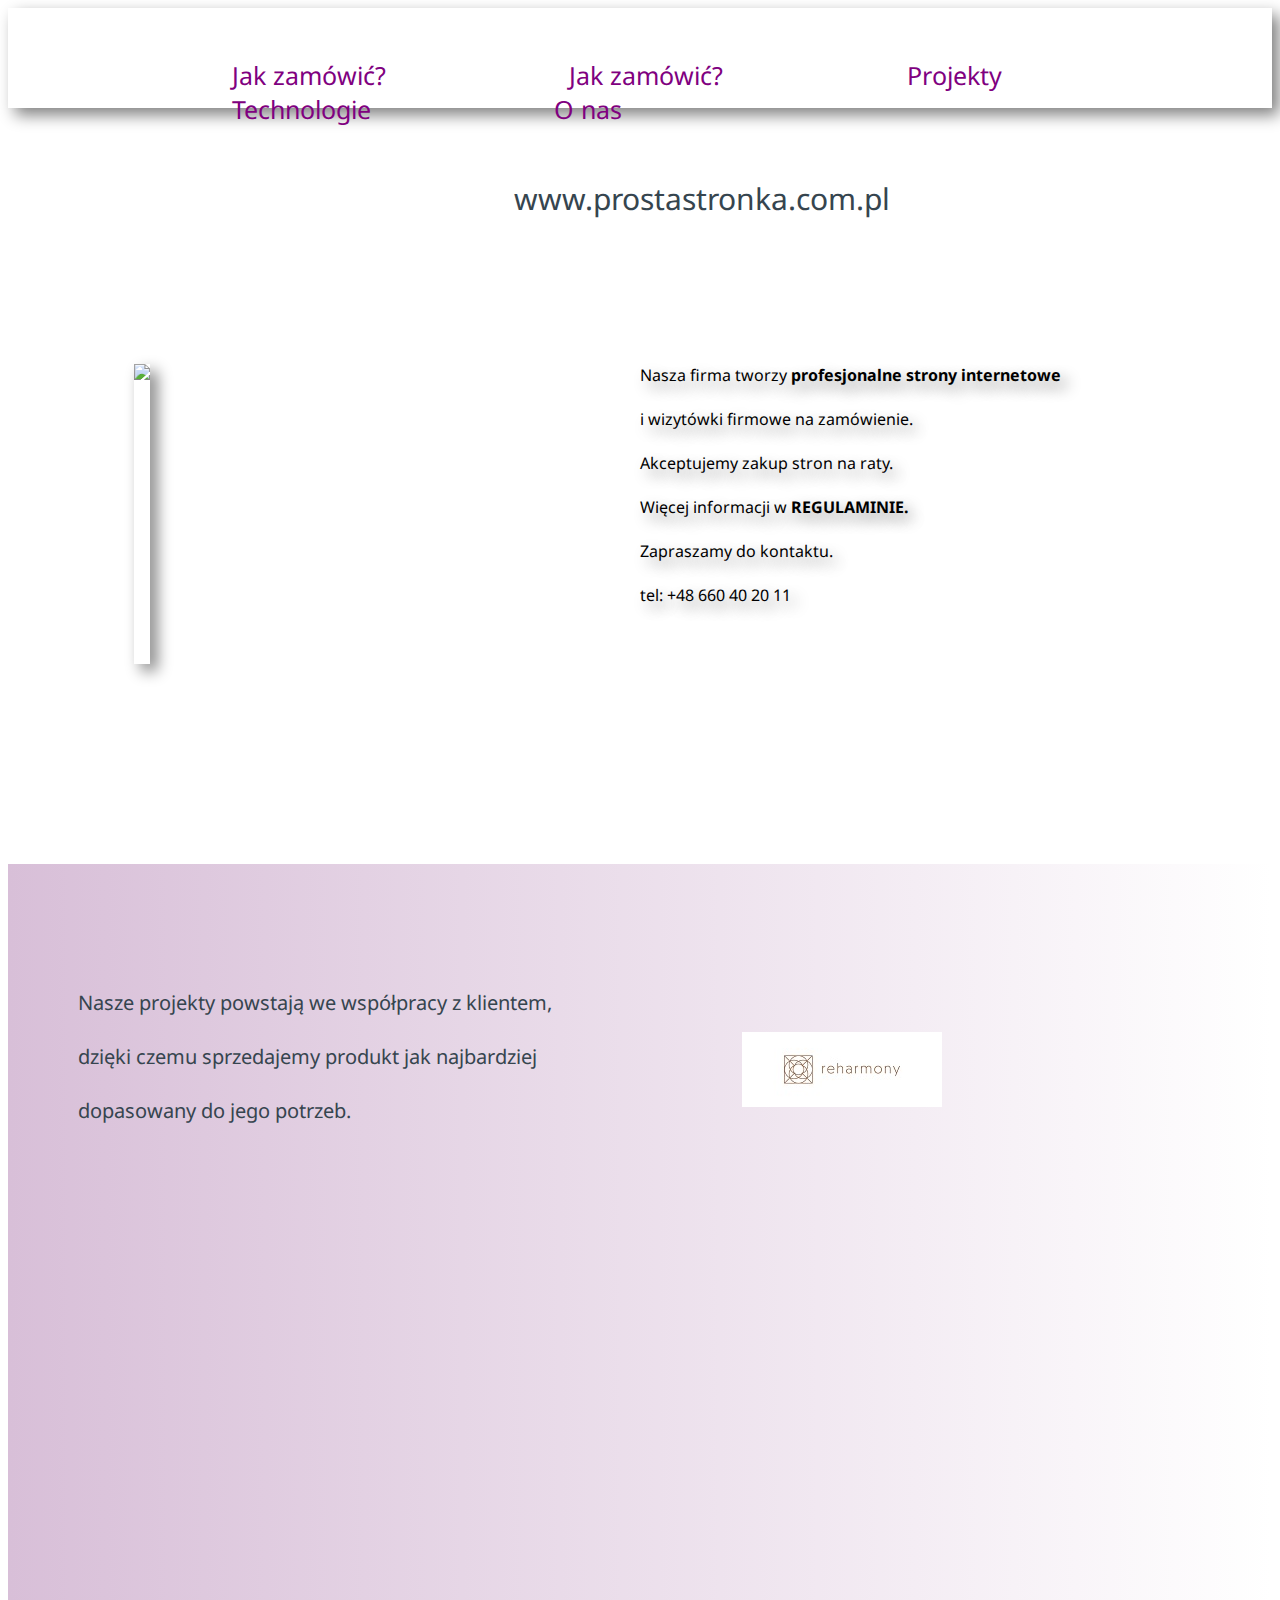
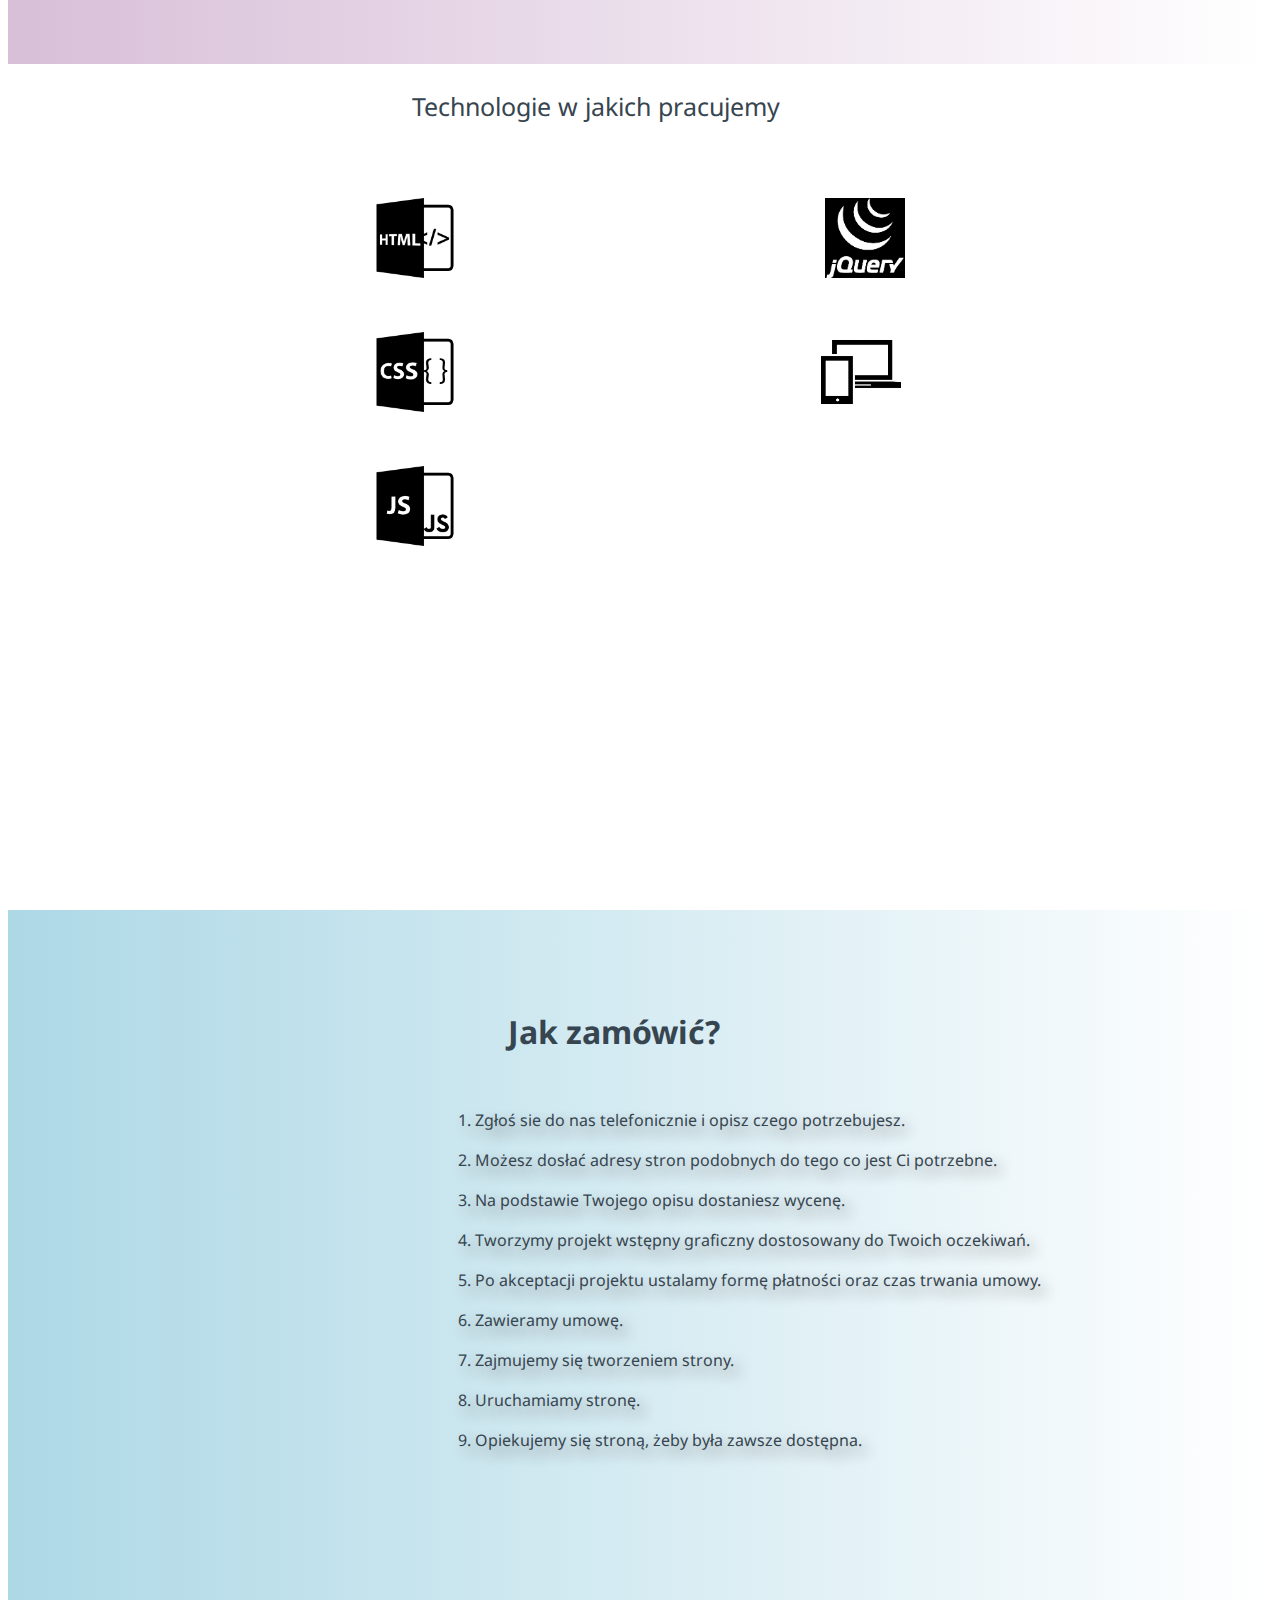
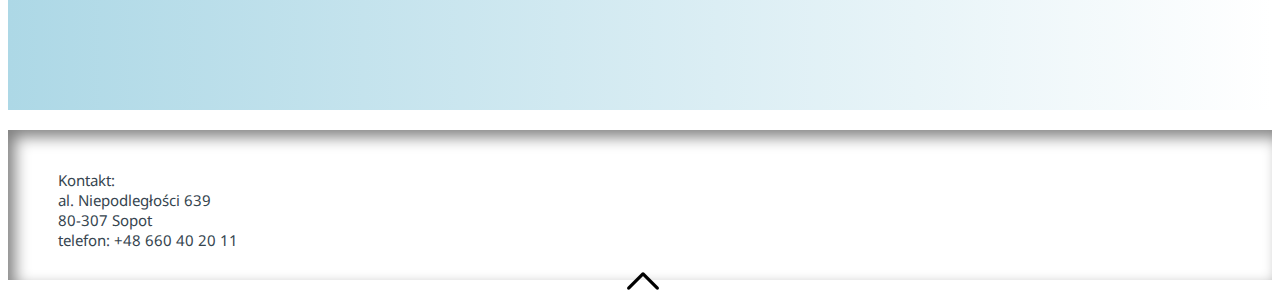
==== firmowa.html @ 9185f1b1 "firmowa" ====
<!DOCTYPE html>
<html lang="en">
<head>
    <meta charset="UTF-8">
    <meta name="viewport" content="width=device-width, initial-scale=1.0">
    <meta http-equiv="X-UA-Compatible" content="ie=edge">
    <link href="css/tel.css" rel="stylesheet" media="only screen and (max-width: 323px)">
    <link href="css/tablet.css" rel="stylesheet" media="only screen and (min-width: 324px) and (max-width: 822px)">
    <link href="css/tablet1.css" rel="stylesheet" media="only screen and (min-width: 823px) and (max-width: 1213px)">
    <link href="css/monitor.css" rel="stylesheet" media="only screen and (min-width: 1214px)">
    <link href="https://fonts.googleapis.com/css?family=Noto+Sans" rel="stylesheet">
    <script src="https://code.jquery.com/jquery-3.3.1.min.js" integrity="sha256-FgpCb/KJQlLNfOu91ta32o/NMZxltwRo8QtmkMRdAu8=" crossorigin="anonymous"></script>
    <title>Firmowa</title>
    <script>
$(document).ready(function() {
$('.nav').mouseenter(function() {
    $(this).addClass("podswietl");
});
$('.nav').mouseleave(function() {
    $(this).removeClass("podswietl");
});
});
   </script>

        <script>
        
        $(document).ready(function(){
         $("#foto")
           .animate({ height: "300px" })
            });
 
        </script>

<script>
        
    $(document).ready(function(){
     $(".nav").click(function() {
        location.reload();
     });   
        });

    </script>

</head>
<body>
    <nav id="nav">
<ul> 
        <li class="nav"><a href="#section4">Jak zamówić?</a></li>
<li class="nav"><a href="#section4">Jak zamówić?</a></li>
<li class="nav"><a href="#section2">Projekty</a></li>
<li class="nav"><a href="#section3">Technologie</a></li>
<li class="nav"><a href="#section1">O nas</a></li>
<li></li>

</ul>
    </nav>

    <p id="stronka">www.prostastronka.com.pl</p>

    <section id="section1"><img src="image/foto.jpg" id="foto"></section>
    <section id="section_1">
        <p > 
        <span id="section_1span1">Nasza firma tworzy <b>profesjonalne strony internetowe</b></span><br><br>
        <span id="section_1span2">i wizytówki firmowe na zamówienie. </span><br><br>
        <span id="section_1span3">Akceptujemy zakup stron na raty.</span> <br><br>
        <span id="section_1span4"> Więcej informacji w <span class="nav"><b>REGULAMINIE.</b> </span></span><br><br>
        <span id="section_1span5"> Zapraszamy do kontaktu.</span> <br><br> 
        <span id="section_1span6"> tel: +48 660 40 20 11</span></p><br><br><br><br><br><br><br><br>
         </section>
   
    <section id="section2"><p>Nasze projekty powstają we współpracy z klientem,<br><br> 
        dzięki czemu sprzedajemy produkt jak najbardziej<br><br> dopasowany do jego potrzeb.</p> <br>
<a href="http://www.reharmony.pl"><img src="image/reha.jpg" id="reha" class="nav"> </a><br><br>
    </section>

    <section id="section3"> <p>Technologie w jakich pracujemy</p>
        <img src="image/html.png" > <img src="image/jquery.png" ><br
        > <img src="image/css.png" ><img src="image/response.jpg" > <br>
         <img src="image/js.png" > <br><br>
         </section>

    <section id="section4"><h1>Jak zamówić?</h1><br>
    <p>

    <section id="section4_1">  1. Zgłoś sie do nas telefonicznie i opisz czego potrzebujesz.</section><br>
    <section id="section4_2">  2. Możesz dosłać adresy stron podobnych do tego co jest Ci potrzebne.</section> <br>
    <section id="section4_3">  3. Na podstawie Twojego opisu dostaniesz wycenę.</section><br>
    <section id="section4_4">  4. Tworzymy projekt wstępny graficzny dostosowany do Twoich oczekiwań.</section><br>
    <section id="section4_5">  5. Po akceptacji projektu ustalamy formę płatności oraz czas trwania umowy.</section><br>
    <section id="section4_6">  6. Zawieramy umowę.</section><br>
    <section id="section4_7"> 7. Zajmujemy się tworzeniem strony.</section> <br>
    <section id="section4_8"> 8. Uruchamiamy stronę.</section><br> 
    <section id="section4_9"> 9. Opiekujemy się stroną, żeby była zawsze dostępna.</section>

</p>
            </section>

    <footer id="footer"> 
    <p> 
        Kontakt:<br>
        al. Niepodległości 639<br>
        80-307 Sopot<br>
        telefon: +48 660 40 20 11

    </p><a href="#nav"><img src="image/upload.png" ></a></footer>
</body>
</html>
---- css/tel.css ----
@media screen and (max-width: 323px) {

    html {
        scroll-behavior: scroll;
    }

#nav {
    width: 100%;
    height: 50px;
    font-size: 15px;
    color: lightblue;
    box-shadow: 7px 7px 15px grey;
    padding: 25px 0px 25px 0px;
}
#nav ul li {
    float: left;
    margin-left: 10%;
    list-style: none;
    font-family: 'Noto Sans', sans-serif;

}
#nav ul li a {
    text-decoration: none;
    color: purple;
}
.podswietl {
    opacity: 0.2 ;
}
#stronka {
    font-family: 'Noto Sans', sans-serif;
    color: #36454f;
    font-size: 15px;
    padding: 40px 0px 15px 20%;
    weight: bold;
}
#section1 {
    width: 50%;
    height: 800px;
    float: left;
}
#section1 img {
    margin-left: 10%;
    margin-top: 100px;
    box-shadow: 7px 7px 15px grey;
    width: 70px;
    height: -20px;
    white-space: wrap;
}
#section1 p {
    color: #36454f;
    margin-left: 50px;
    font-family: 'Noto Sans', sans-serif;
    margin-top: 100px;
    text-shadow: 7px 7px 15px grey;
    white-space: wrap;
}
#section_1 {
    font-family: 'Noto Sans', sans-serif;
    margin-top: 130px;
    height: 500px;
    text-shadow: 7px 7px 15px grey;
}
#section_1span1 {
        position: relative;
        -webkit-animation: mymove1 3s linear; /* Safari 4.0 - 8.0 */
        animation: mymove1 3s ;   
      }
@-webkit-keyframes mymove1 {
        from {left: 1000px;}
        to {left: 0px;}
      }
 #section_1span2 {
        position: relative;
        -webkit-animation: mymove 4s linear; /* Safari 4.0 - 8.0 */
        animation: mymove 4s linear;
      
      } 
 #section_1span3 {
        position: relative;
        -webkit-animation: mymove1 5s linear; /* Safari 4.0 - 8.0 */
        animation: mymove1 5s ;  
      }   
#section_1span4 {
        position: relative;
        -webkit-animation: mymove 6s linear; /* Safari 4.0 - 8.0 */
        animation: mymove 6s ;   
      }
#section_1span5 {
        position: relative;
        -webkit-animation: mymove1 7s linear; /* Safari 4.0 - 8.0 */
        animation: mymove1 7s ; 
      }
#section_1span6 {
        position: relative;
        -webkit-animation: mymove 8s linear; /* Safari 4.0 - 8.0 */
        animation: mymove 8s ;
      }

#section2 {
    float: left;
    margin-top: 100px;
    margin-left: 70px;
    white-space: wrap;
    width: 100%;
    height: 800px;
    background-color:	#D8BFD8; /* For browsers that do not support gradients */
    background-image: linear-gradient(to right,	#D8BFD8 , white); /* Standard syntax (must be last) */
    }
}
#section2 img {
    margin-top: 150px;
    margin-left: 100px;
    float: left;
}
#section2 p {
    color:white;
    font-family: 'Noto Sans', sans-serif;
    padding: 0px 90px 10px 0px;
    font-size: 20px;
    white-space: wrap;
}
#section3 {
    width: 100%;
    height: 800px;
    margin-top: 10px;
    margin-bottom: 10px;
}
#section3 img {
    width: 80px;
    height: 80px;
    margin-top: 50px;
    margin-left: 29%;
}
#section3 p {
    font-family: 'Noto Sans', sans-serif;
    color: #36454f;
    padding: 30px 90px 10px 80px;
    font-size: 25px;
    margin-left: 32%;
}
#section4 {
    width: 100%;
    height: 800px;
    background-color:lightblue; /* For browsers that do not support gradients */
    background-image: linear-gradient(to right,lightblue , white); /* Standard syntax (must be last) */
}
@-webkit-keyframes mymove {
    from {left: -1500px;}
    to {left: 0px;}
  }
#section4 h1 {
    font-family: 'Noto Sans', sans-serif;
    color:#36454f;
    margin-left: 300px;
   padding: 100px 0px 0px 0px;
  }
  #section4_1 {
    font-family: 'Noto Sans', sans-serif;
    text-shadow: 7px 7px 15px grey;
    color:#36454f;
    margin-left: 30px;
        position: relative;
        -webkit-animation: mymove 0.5s linear; /* Safari 4.0 - 8.0 */
        animation: mymove 0.5s ;
}
#section4_2 {
    font-family: 'Noto Sans', sans-serif;
    text-shadow: 7px 7px 15px grey;
    color:#36454f;
    margin-left: 30px;
        position: relative;
        -webkit-animation: mymove 1s linear; /* Safari 4.0 - 8.0 */
        animation: mymove 1s ;   
      }

 #section4_3 {
    font-family: 'Noto Sans', sans-serif;
    text-shadow: 7px 7px 15px grey;
    color:#36454f;
    margin-left: 30px;
        position: relative;
        -webkit-animation: mymove 1.5s linear; /* Safari 4.0 - 8.0 */
        animation: mymove 1.5s;  
      } 
 #section4_4 {
    font-family: 'Noto Sans', sans-serif;
    text-shadow: 7px 7px 15px grey;
    color:#36454f;
    margin-left: 30px;
        position: relative;
        -webkit-animation: mymove 2s linear; /* Safari 4.0 - 8.0 */
        animation: mymove 2s ;  
      }   
#section4_5 {
    font-family: 'Noto Sans', sans-serif;
    text-shadow: 7px 7px 15px grey;
    color:#36454f;
    margin-left: 30px;
        position: relative;
        -webkit-animation: mymove 2.5s linear; /* Safari 4.0 - 8.0 */
        animation: mymove 2.5s ;   
      }
#section4_6 {
    font-family: 'Noto Sans', sans-serif;
    text-shadow: 7px 7px 15px grey;
    color:#36454f;
    margin-left: 30px;
        position: relative;
        -webkit-animation: mymove 3s linear; /* Safari 4.0 - 8.0 */
        animation: mymove 3s ; 
      }
#section4_7 {
    font-family: 'Noto Sans', sans-serif;
    text-shadow: 7px 7px 15px grey;
    color:#36454f;
    margin-left: 30px;
        position: relative;
        -webkit-animation: mymove 3.5s linear; /* Safari 4.0 - 8.0 */
        animation: mymove 3.5s ;
      }
#section4_8 {
    font-family: 'Noto Sans', sans-serif;
    text-shadow: 7px 7px 15px grey;
    color:#36454f;
    margin-left: 30px;
        position: relative;
        -webkit-animation: mymove 4s linear; /* Safari 4.0 - 8.0 */
        animation: mymove 4s ;
      }
#section4_9 {
    font-family: 'Noto Sans', sans-serif;
    text-shadow: 7px 7px 15px grey;
    color:#36454f;
    margin-left: 30px;
        position: relative;
        -webkit-animation: mymove 4.5s linear; /* Safari 4.0 - 8.0 */
        animation: mymove 4.5s ;
      }

#footer {
    width: 100%;
    height: 100px;
    margin-top: 20px;
    font-family: 'Noto Sans', sans-serif;
    color:#36454f;
    font-size: 15px;
    box-shadow: inset 7px 7px 15px grey;
    padding: 25px 0px 25px 0px;  
}
#footer p {
    margin-left: 50px;
}
footer img {
    margin-left: 49%; 
}



}
---- css/tablet.css ----
@media screen and (min-width: 324px) and (max-width: 822px){

    html {
        scroll-behavior: scroll;
    }

#nav {
    width: 100%;
    height: 50px;
    font-size: 25px;
    color: lightblue;
    box-shadow: 7px 7px 15px grey;
    padding: 25px 0px 25px 0px;
}
#nav ul li {
    float: left;
    margin-left: 15%;
    list-style: none;
    font-family: 'Noto Sans', sans-serif;

}
#nav ul li a {
    text-decoration: none;
    color: purple;
}
.podswietl {
    opacity: 0.2 ;
}
#stronka {
    font-family: 'Noto Sans', sans-serif;
    color: #36454f;
    font-size: 20px;
    padding: 40px 0px 15px 40%;
    weight: bold;
}
#section1 {
    width: 50%;
    height: 500px;
    float: left;
}
#section1 img {
    margin-left: 20%;
    margin-top: 100px;
    box-shadow: 7px 7px 15px grey;
    width: 100px;
    height: -220px;
    white-space: wrap;
}
#section1 p {
    color: #36454f;
    margin-left: 50px;
    font-family: 'Noto Sans', sans-serif;
    margin-top: 100px;
    text-shadow: 7px 7px 15px grey;
}
#section_1 {
    font-family: 'Noto Sans', sans-serif;
    margin-top: 130px;
    height: 500px;
    text-shadow: 7px 7px 15px grey;
}
#section_1span1 {
        position: relative;
        -webkit-animation: mymove1 3s linear; /* Safari 4.0 - 8.0 */
        animation: mymove1 3s ;   
      }
@-webkit-keyframes mymove1 {
        from {left: 1000px;}
        to {left: 0px;}
      }
 #section_1span2 {
        position: relative;
        -webkit-animation: mymove 4s linear; /* Safari 4.0 - 8.0 */
        animation: mymove 4s linear;
      
      } 
 #section_1span3 {
        position: relative;
        -webkit-animation: mymove1 5s linear; /* Safari 4.0 - 8.0 */
        animation: mymove1 5s ;  
      }   
#section_1span4 {
        position: relative;
        -webkit-animation: mymove 6s linear; /* Safari 4.0 - 8.0 */
        animation: mymove 6s ;   
      }
#section_1span5 {
        position: relative;
        -webkit-animation: mymove1 7s linear; /* Safari 4.0 - 8.0 */
        animation: mymove1 7s ; 
      }
#section_1span6 {
        position: relative;
        -webkit-animation: mymove 8s linear; /* Safari 4.0 - 8.0 */
        animation: mymove 8s ;
      }
#section2 {
 width: 100%;
 height: 800px;
 background-color: 	#D8BFD8; 
 background-image: linear-gradient(to right, 	#D8BFD8 , white);
}

#section2 img {
    float: left;
    margin-left: 100px;
    margin-top: 150px;
}
#section2 p {
    color: #36454f;
    font-family: 'Noto Sans', sans-serif;
    padding: 25px 90px 10px 0px;
    font-size: 20px;
    float: left;
    margin-top: 100px;
    white-space: wrap;
    margin-left: 70px;
}
#section3 {
    width: 100%;
    height: 800px;
    margin-top: 10px;
    margin-bottom: 10px;
}
#section3 img {
    width: 80px;
    height: 80px;
    margin-top: 50px;
    margin-left: 19%;
    white-space: wrap;
}
#section3 p {
    font-family: 'Noto Sans', sans-serif;
    color: #36454f;
    font-size: 25px;
    margin-left: 32%;
}
#section4 {
    width: 100%;
    height: 800px;
    background-color:lightblue; /* For browsers that do not support gradients */
    background-image: linear-gradient(to right,lightblue , white); /* Standard syntax (must be last) */
}
@-webkit-keyframes mymove {
    from {left: -1500px;}
    to {left: 0px;}
  }
#section4 h1 {
    font-family: 'Noto Sans', sans-serif;
    color:#36454f;
    margin-left: 150px;
   padding: 100px 0px 0px 0px;
  }
  #section4_1 {
    font-family: 'Noto Sans', sans-serif;
    text-shadow: 7px 7px 15px grey;
    color:#36454f;
    margin-left: 100px;
        position: relative;
        -webkit-animation: mymove 0.5s linear; /* Safari 4.0 - 8.0 */
        animation: mymove 0.5s ;
}
#section4_2 {
    font-family: 'Noto Sans', sans-serif;
    text-shadow: 7px 7px 15px grey;
    color:#36454f;
    margin-left: 100px;
        position: relative;
        -webkit-animation: mymove 1s linear; /* Safari 4.0 - 8.0 */
        animation: mymove 1s ;   
      }

 #section4_3 {
    font-family: 'Noto Sans', sans-serif;
    text-shadow: 7px 7px 15px grey;
    color:#36454f;
    margin-left: 100px;
        position: relative;
        -webkit-animation: mymove 1.5s linear; /* Safari 4.0 - 8.0 */
        animation: mymove 1.5s;  
      } 
 #section4_4 {
    font-family: 'Noto Sans', sans-serif;
    text-shadow: 7px 7px 15px grey;
    color:#36454f;
    margin-left: 100px;
        position: relative;
        -webkit-animation: mymove 2s linear; /* Safari 4.0 - 8.0 */
        animation: mymove 2s ;  
      }   
#section4_5 {
    font-family: 'Noto Sans', sans-serif;
    text-shadow: 7px 7px 15px grey;
    color:#36454f;
    margin-left: 100px;
        position: relative;
        -webkit-animation: mymove 2.5s linear; /* Safari 4.0 - 8.0 */
        animation: mymove 2.5s ;   
      }
#section4_6 {
    font-family: 'Noto Sans', sans-serif;
    text-shadow: 7px 7px 15px grey;
    color:#36454f;
    margin-left: 100px;
        position: relative;
        -webkit-animation: mymove 3s linear; /* Safari 4.0 - 8.0 */
        animation: mymove 3s ; 
      }
#section4_7 {
    font-family: 'Noto Sans', sans-serif;
    text-shadow: 7px 7px 15px grey;
    color:#36454f;
    margin-left: 100px;
        position: relative;
        -webkit-animation: mymove 3.5s linear; /* Safari 4.0 - 8.0 */
        animation: mymove 3.5s ;
      }
#section4_8 {
    font-family: 'Noto Sans', sans-serif;
    text-shadow: 7px 7px 15px grey;
    color:#36454f;
    margin-left: 100px;
        position: relative;
        -webkit-animation: mymove 4s linear; /* Safari 4.0 - 8.0 */
        animation: mymove 4s ;
      }
#section4_9 {
    font-family: 'Noto Sans', sans-serif;
    text-shadow: 7px 7px 15px grey;
    color:#36454f;
    margin-left: 100px;
        position: relative;
        -webkit-animation: mymove 4.5s linear; /* Safari 4.0 - 8.0 */
        animation: mymove 4.5s ;
      }

#footer {
    width: 100%;
    height: 100px;
    margin-top: 20px;
    font-family: 'Noto Sans', sans-serif;
    color:#36454f;
    font-size: 15px;
    box-shadow: inset 7px 7px 15px grey;
    padding: 25px 0px 25px 0px;  
}
#footer p {
    margin-left: 50px;
}
footer img {
    margin-left: 49%; 
}



}
---- css/tablet1.css ----
@media screen and (min-width: 823px) and (max-width: 1213px){

    html {
        scroll-behavior: scroll;
    }

#nav {
    width: 100%;
    height: 50px;
    font-size: 25px;
    color: lightblue;
    box-shadow: 7px 7px 15px grey;
    padding: 25px 0px 25px 0px;
}
#nav ul li {
    float: left;
    margin-left: 15%;
    list-style: none;
    font-family: 'Noto Sans', sans-serif;

}
#nav ul li a {
    text-decoration: none;
    color: purple;
}
.podswietl {
    opacity: 0.2 ;
}
#stronka {
    font-family: 'Noto Sans', sans-serif;
    color: #36454f;
    font-size: 30px;
    padding: 40px 0px 15px 40%;
    weight: bold;
}
#section1 {
    width: 50%;
    height: 500px;
    float: left;
    white-space: wrap;
}
#section1 img {
    margin-left: 20%;
    margin-top: 100px;
    box-shadow: 7px 7px 15px grey;
    width: 250px;
    height: 20px;
    white-space: wrap;
}
#section1 p {
    color: #36454f;
    margin-left: 50px;
    font-family: 'Noto Sans', sans-serif;
    margin-top: 100px;
    text-shadow: 7px 7px 15px grey;
}
#section_1 {
    font-family: 'Noto Sans', sans-serif;
    margin-top: 130px;
    height: 500px;
    text-shadow: 7px 7px 15px grey;
}
#section_1span1 {
        position: relative;
        -webkit-animation: mymove1 3s linear; /* Safari 4.0 - 8.0 */
        animation: mymove1 3s ;   
      }
@-webkit-keyframes mymove1 {
        from {left: 1000px;}
        to {left: 0px;}
      }
 #section_1span2 {
        position: relative;
        -webkit-animation: mymove 4s linear; /* Safari 4.0 - 8.0 */
        animation: mymove 4s linear;
      
      } 
 #section_1span3 {
        position: relative;
        -webkit-animation: mymove1 5s linear; /* Safari 4.0 - 8.0 */
        animation: mymove1 5s ;  
      }   
#section_1span4 {
        position: relative;
        -webkit-animation: mymove 6s linear; /* Safari 4.0 - 8.0 */
        animation: mymove 6s ;   
      }
#section_1span5 {
        position: relative;
        -webkit-animation: mymove1 7s linear; /* Safari 4.0 - 8.0 */
        animation: mymove1 7s ; 
      }
#section_1span6 {
        position: relative;
        -webkit-animation: mymove 8s linear; /* Safari 4.0 - 8.0 */
        animation: mymove 8s ;
      }
#section2 {
 width: 100%;
 height: 800px;
 background-color: 	#D8BFD8; 
 background-image: linear-gradient(to right, 	#D8BFD8 , white);
}

#section2 img {
    float: left;
    margin-left: 100px;
    margin-top: 150px;
}
#section2 p {
    color: #36454f;
    font-family: 'Noto Sans', sans-serif;
    padding: 25px 90px 10px 0px;
    font-size: 20px;
    float: left;
    margin-top: 100px;
    white-space: nowrap;
    margin-left: 70px;
}
#section3 {
    width: 100%;
    height: 800px;
    margin-top: 10px;
    margin-bottom: 10px;
}
#section3 img {
    width: 80px;
    height: 80px;
    margin-top: 50px;
    margin-left: 19%;
    white-space: wrap;
}
#section3 p {
    font-family: 'Noto Sans', sans-serif;
    color: #36454f;
    font-size: 25px;
    margin-left: 32%;
}
#section4 {
    width: 100%;
    height: 800px;
    background-color:lightblue; /* For browsers that do not support gradients */
    background-image: linear-gradient(to right,lightblue , white); /* Standard syntax (must be last) */
}
@-webkit-keyframes mymove {
    from {left: -1500px;}
    to {left: 0px;}
  }
#section4 h1 {
    font-family: 'Noto Sans', sans-serif;
    color:#36454f;
    margin-left: 300px;
   padding: 100px 0px 0px 0px;
  }
  #section4_1 {
    font-family: 'Noto Sans', sans-serif;
    text-shadow: 7px 7px 15px grey;
    color:#36454f;
    margin-left: 150px;
        position: relative;
        -webkit-animation: mymove 0.5s linear; /* Safari 4.0 - 8.0 */
        animation: mymove 0.5s ;
}
#section4_2 {
    font-family: 'Noto Sans', sans-serif;
    text-shadow: 7px 7px 15px grey;
    color:#36454f;
    margin-left: 150px;
        position: relative;
        -webkit-animation: mymove 1s linear; /* Safari 4.0 - 8.0 */
        animation: mymove 1s ;   
      }

 #section4_3 {
    font-family: 'Noto Sans', sans-serif;
    text-shadow: 7px 7px 15px grey;
    color:#36454f;
    margin-left: 150px;
        position: relative;
        -webkit-animation: mymove 1.5s linear; /* Safari 4.0 - 8.0 */
        animation: mymove 1.5s;  
      } 
 #section4_4 {
    font-family: 'Noto Sans', sans-serif;
    text-shadow: 7px 7px 15px grey;
    color:#36454f;
    margin-left: 150px;
        position: relative;
        -webkit-animation: mymove 2s linear; /* Safari 4.0 - 8.0 */
        animation: mymove 2s ;  
      }   
#section4_5 {
    font-family: 'Noto Sans', sans-serif;
    text-shadow: 7px 7px 15px grey;
    color:#36454f;
    margin-left: 150px;
        position: relative;
        -webkit-animation: mymove 2.5s linear; /* Safari 4.0 - 8.0 */
        animation: mymove 2.5s ;   
      }
#section4_6 {
    font-family: 'Noto Sans', sans-serif;
    text-shadow: 7px 7px 15px grey;
    color:#36454f;
    margin-left: 150px;
        position: relative;
        -webkit-animation: mymove 3s linear; /* Safari 4.0 - 8.0 */
        animation: mymove 3s ; 
      }
#section4_7 {
    font-family: 'Noto Sans', sans-serif;
    text-shadow: 7px 7px 15px grey;
    color:#36454f;
    margin-left: 150px;
        position: relative;
        -webkit-animation: mymove 3.5s linear; /* Safari 4.0 - 8.0 */
        animation: mymove 3.5s ;
      }
#section4_8 {
    font-family: 'Noto Sans', sans-serif;
    text-shadow: 7px 7px 15px grey;
    color:#36454f;
    margin-left: 150px;
        position: relative;
        -webkit-animation: mymove 4s linear; /* Safari 4.0 - 8.0 */
        animation: mymove 4s ;
      }
#section4_9 {
    font-family: 'Noto Sans', sans-serif;
    text-shadow: 7px 7px 15px grey;
    color:#36454f;
    margin-left: 150px;
        position: relative;
        -webkit-animation: mymove 4.5s linear; /* Safari 4.0 - 8.0 */
        animation: mymove 4.5s ;
      }

#footer {
    width: 100%;
    height: 100px;
    margin-top: 20px;
    font-family: 'Noto Sans', sans-serif;
    color:#36454f;
    font-size: 15px;
    box-shadow: inset 7px 7px 15px grey;
    padding: 25px 0px 25px 0px;  
}
#footer p {
    margin-left: 50px;
}
footer img {
    margin-left: 49%; 
}



}
---- css/monitor.css ----
@media screen and (min-width: 1214px) {

    html {
        scroll-behavior: scroll;
    }

#nav {
    width: 100%;
    height: 50px;
    font-size: 25px;
    color: lightblue;
    box-shadow: 7px 7px 15px grey;
    padding: 25px 0px 25px 0px;
}
#nav ul li {
    float: left;
    margin-left: 15%;
    list-style: none;
    font-family: 'Noto Sans', sans-serif;

}
#nav ul li a {
    text-decoration: none;
    color: purple;
}
.podswietl {
    opacity: 0.2 ;
}
#stronka {
    font-family: 'Noto Sans', sans-serif;
    color: #36454f;
    font-size: 30px;
    padding: 40px 0px 15px 40%;
    weight: bold;
}
#section1 {
    width: 50%;
    height: 500px;
    float: left;
    white-space: wrap;
}
#section1 img {
    margin-left: 20%;
    margin-top: 100px;
    box-shadow: 7px 7px 15px grey;
    white-space: wrap;
}
#section1 p {
    color: #36454f;
    margin-left: 50px;
    font-family: 'Noto Sans', sans-serif;
    margin-top: 100px;
    text-shadow: 7px 7px 15px grey;
}
#section_1 {
    font-family: 'Noto Sans', sans-serif;
    margin-top: 130px;
    height: 500px;
    text-shadow: 7px 7px 15px grey;
}
#section_1span1 {
        position: relative;
        -webkit-animation: mymove1 3s linear; /* Safari 4.0 - 8.0 */
        animation: mymove1 3s ;   
      }
@-webkit-keyframes mymove1 {
        from {left: 1000px;}
        to {left: 0px;}
      }
 #section_1span2 {
        position: relative;
        -webkit-animation: mymove 4s linear; /* Safari 4.0 - 8.0 */
        animation: mymove 4s linear;
      
      } 
 #section_1span3 {
        position: relative;
        -webkit-animation: mymove1 5s linear; /* Safari 4.0 - 8.0 */
        animation: mymove1 5s ;  
      }   
#section_1span4 {
        position: relative;
        -webkit-animation: mymove 6s linear; /* Safari 4.0 - 8.0 */
        animation: mymove 6s ;   
      }
#section_1span5 {
        position: relative;
        -webkit-animation: mymove1 7s linear; /* Safari 4.0 - 8.0 */
        animation: mymove1 7s ; 
      }
#section_1span6 {
        position: relative;
        -webkit-animation: mymove 8s linear; /* Safari 4.0 - 8.0 */
        animation: mymove 8s ;
      }
#section2 {
 width: 100%;
 height: 800px;
 background-color: 	#D8BFD8; 
 background-image: linear-gradient(to right, 	#D8BFD8 , white);
}

#section2 img {
    float: left;
    margin-left: 100px;
    margin-top: 150px;
}
#section2 p {
    color: #36454f;
    font-family: 'Noto Sans', sans-serif;
    padding: 25px 90px 10px 0px;
    font-size: 20px;
    float: left;
    margin-top: 100px;
    white-space: nowrap;
    margin-left: 70px;
}
#section3 {
    width: 100%;
    height: 800px;
    margin-top: 10px;
    margin-bottom: 10px;
}
#section3 img {
    width: 80px;
    height: 80px;
    margin-top: 50px;
    margin-left: 29%;
}
#section3 p {
    font-family: 'Noto Sans', sans-serif;
    color: #36454f;
    font-size: 25px;
    margin-left: 32%;
}
#section4 {
    width: 100%;
    height: 800px;
    background-color:lightblue; /* For browsers that do not support gradients */
    background-image: linear-gradient(to right,lightblue , white); /* Standard syntax (must be last) */
}
@-webkit-keyframes mymove {
    from {left: -1500px;}
    to {left: 0px;}
  }
#section4 h1 {
    font-family: 'Noto Sans', sans-serif;
    color:#36454f;
    margin-left: 500px;
   padding: 100px 0px 0px 0px;
  }
  #section4_1 {
    font-family: 'Noto Sans', sans-serif;
    text-shadow: 7px 7px 15px grey;
    color:#36454f;
    margin-left: 450px;
        position: relative;
        -webkit-animation: mymove 0.5s linear; /* Safari 4.0 - 8.0 */
        animation: mymove 0.5s ;
}
#section4_2 {
    font-family: 'Noto Sans', sans-serif;
    text-shadow: 7px 7px 15px grey;
    color:#36454f;
    margin-left: 450px;
        position: relative;
        -webkit-animation: mymove 1s linear; /* Safari 4.0 - 8.0 */
        animation: mymove 1s ;   
      }

 #section4_3 {
    font-family: 'Noto Sans', sans-serif;
    text-shadow: 7px 7px 15px grey;
    color:#36454f;
    margin-left: 450px;
        position: relative;
        -webkit-animation: mymove 1.5s linear; /* Safari 4.0 - 8.0 */
        animation: mymove 1.5s;  
      } 
 #section4_4 {
    font-family: 'Noto Sans', sans-serif;
    text-shadow: 7px 7px 15px grey;
    color:#36454f;
    margin-left: 450px;
        position: relative;
        -webkit-animation: mymove 2s linear; /* Safari 4.0 - 8.0 */
        animation: mymove 2s ;  
      }   
#section4_5 {
    font-family: 'Noto Sans', sans-serif;
    text-shadow: 7px 7px 15px grey;
    color:#36454f;
    margin-left: 450px;
        position: relative;
        -webkit-animation: mymove 2.5s linear; /* Safari 4.0 - 8.0 */
        animation: mymove 2.5s ;   
      }
#section4_6 {
    font-family: 'Noto Sans', sans-serif;
    text-shadow: 7px 7px 15px grey;
    color:#36454f;
    margin-left: 450px;
        position: relative;
        -webkit-animation: mymove 3s linear; /* Safari 4.0 - 8.0 */
        animation: mymove 3s ; 
      }
#section4_7 {
    font-family: 'Noto Sans', sans-serif;
    text-shadow: 7px 7px 15px grey;
    color:#36454f;
    margin-left: 450px;
        position: relative;
        -webkit-animation: mymove 3.5s linear; /* Safari 4.0 - 8.0 */
        animation: mymove 3.5s ;
      }
#section4_8 {
    font-family: 'Noto Sans', sans-serif;
    text-shadow: 7px 7px 15px grey;
    color:#36454f;
    margin-left: 450px;
        position: relative;
        -webkit-animation: mymove 4s linear; /* Safari 4.0 - 8.0 */
        animation: mymove 4s ;
      }
#section4_9 {
    font-family: 'Noto Sans', sans-serif;
    text-shadow: 7px 7px 15px grey;
    color:#36454f;
    margin-left: 450px;
        position: relative;
        -webkit-animation: mymove 4.5s linear; /* Safari 4.0 - 8.0 */
        animation: mymove 4.5s ;
      }

#footer {
    width: 100%;
    height: 100px;
    margin-top: 20px;
    font-family: 'Noto Sans', sans-serif;
    color:#36454f;
    font-size: 15px;
    box-shadow: inset 7px 7px 15px grey;
    padding: 25px 0px 25px 0px;  
}
#footer p {
    margin-left: 50px;
}
footer img {
    margin-left: 49%; 
}



}
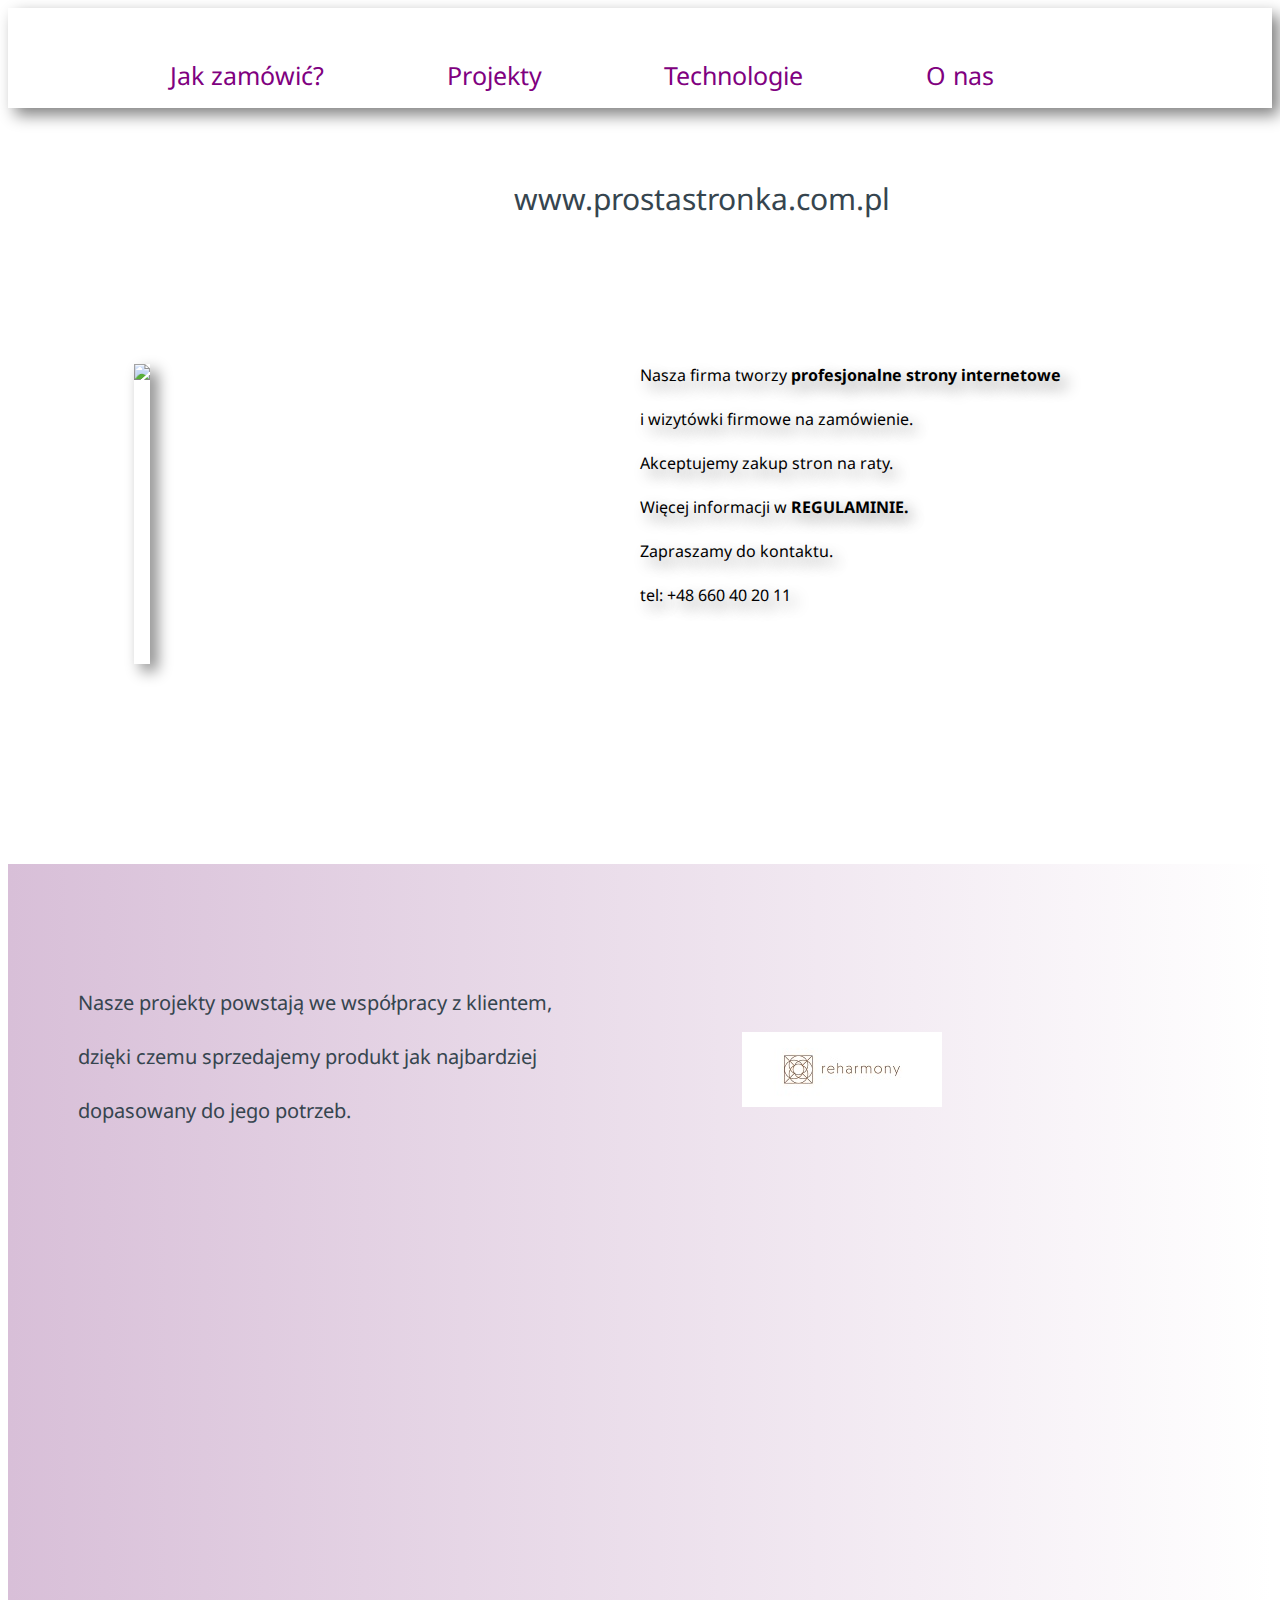
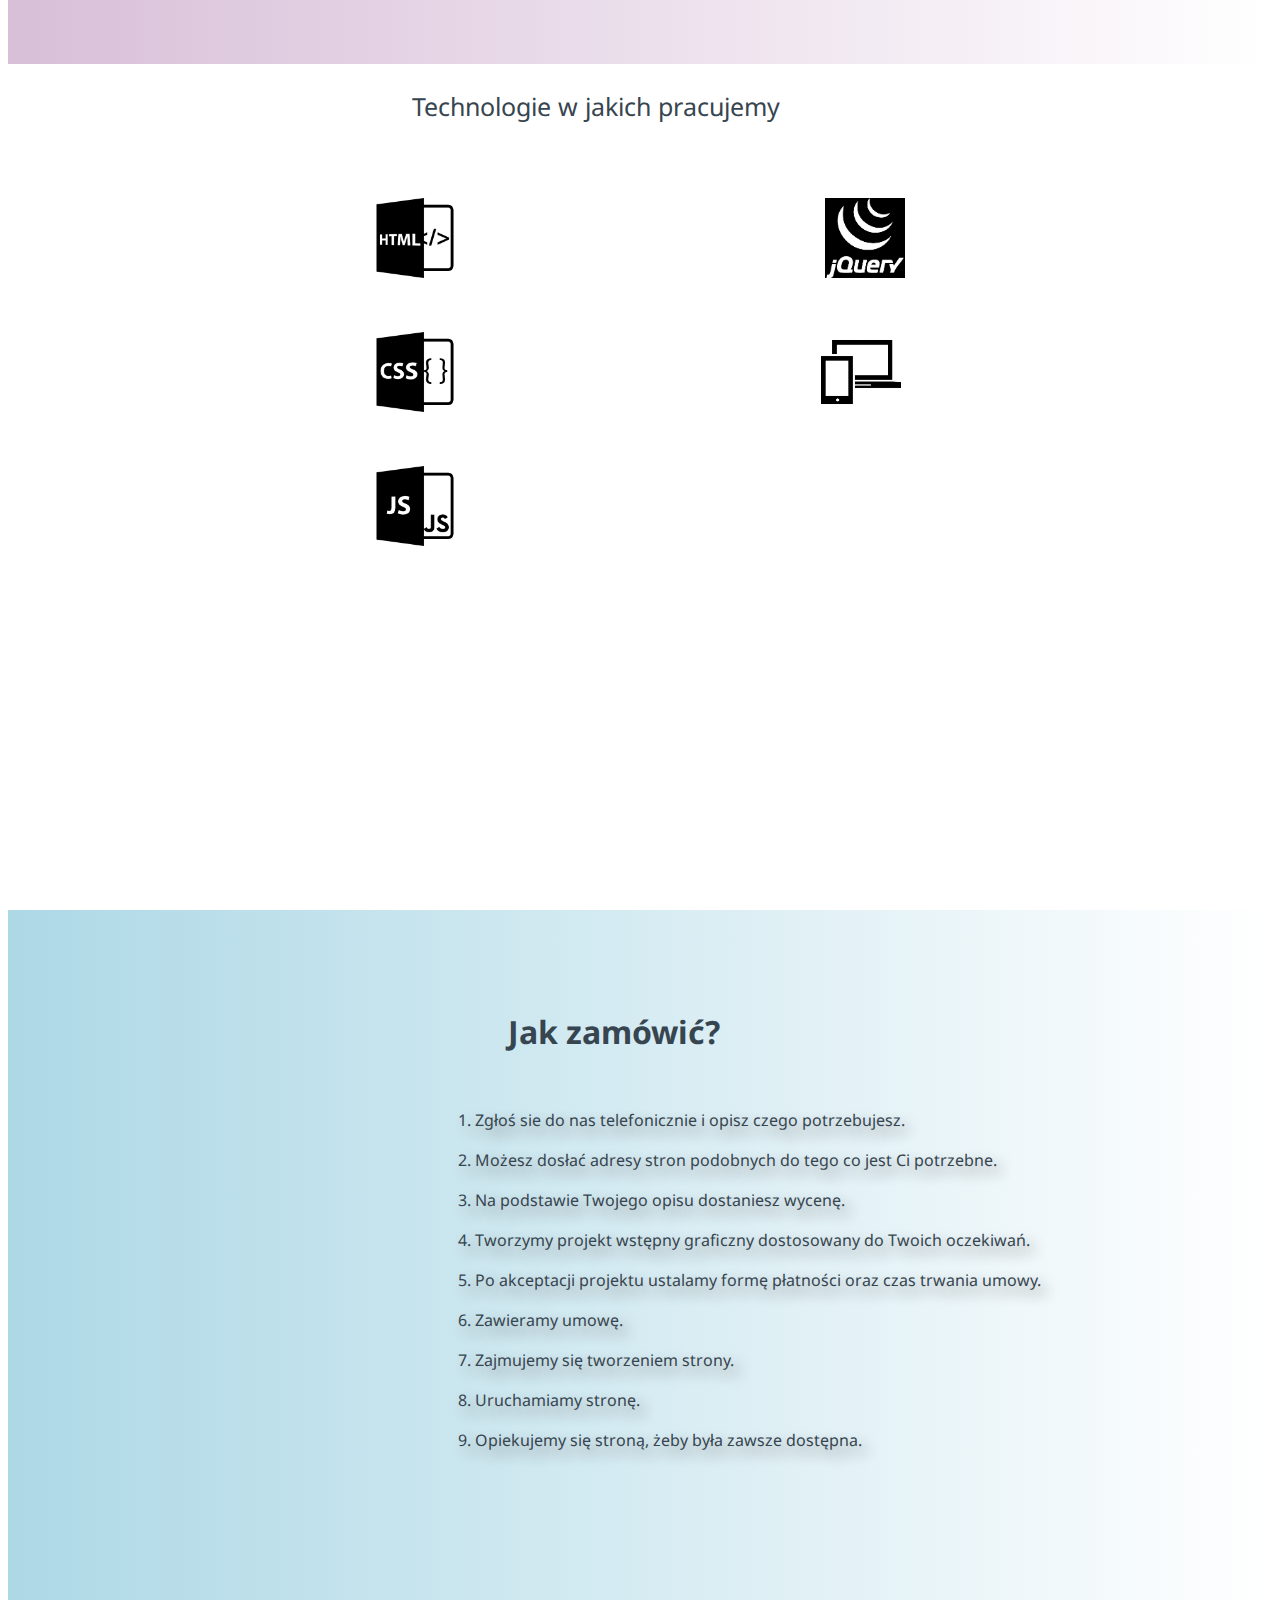
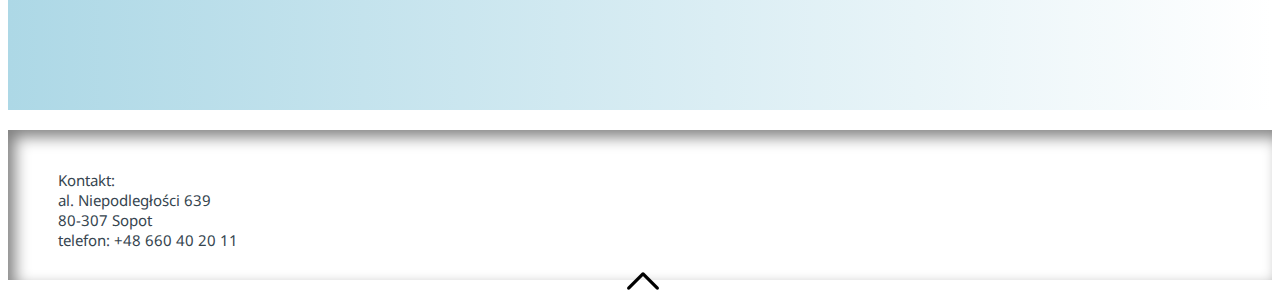
==== commit b0943ec4: "firmowa" ====
--- a/firmowa.html
+++ b/firmowa.html
@@ -9,6 +9,7 @@
     <link href="css/tablet1.css" rel="stylesheet" media="only screen and (min-width: 823px) and (max-width: 1213px)">
     <link href="css/monitor.css" rel="stylesheet" media="only screen and (min-width: 1214px)">
     <link href="https://fonts.googleapis.com/css?family=Noto+Sans" rel="stylesheet">
+    <link rel="stylesheet" href="https://use.fontawesome.com/releases/v5.7.2/css/all.css" integrity="sha384-fnmOCqbTlWIlj8LyTjo7mOUStjsKC4pOpQbqyi7RrhN7udi9RwhKkMHpvLbHG9Sr" crossorigin="anonymous">
     <script src="https://code.jquery.com/jquery-3.3.1.min.js" integrity="sha256-FgpCb/KJQlLNfOu91ta32o/NMZxltwRo8QtmkMRdAu8=" crossorigin="anonymous"></script>
     <title>Firmowa</title>
     <script>
@@ -45,12 +46,11 @@
 <body>
     <nav id="nav">
 <ul> 
-        <li class="nav"><a href="#section4">Jak zamówić?</a></li>
+<li class="nav"><a href=''><i class="fas fa-align-justify"></i></a></li>
 <li class="nav"><a href="#section4">Jak zamówić?</a></li>
 <li class="nav"><a href="#section2">Projekty</a></li>
 <li class="nav"><a href="#section3">Technologie</a></li>
 <li class="nav"><a href="#section1">O nas</a></li>
-<li></li>
 
 </ul>
     </nav>
--- a/css/tablet.css
+++ b/css/tablet.css
@@ -14,7 +14,7 @@
 }
 #nav ul li {
     float: left;
-    margin-left: 15%;
+    margin-left: 3%;
     list-style: none;
     font-family: 'Noto Sans', sans-serif;
 
--- a/css/tablet1.css
+++ b/css/tablet1.css
@@ -14,7 +14,7 @@
 }
 #nav ul li {
     float: left;
-    margin-left: 15%;
+    margin-left: 7%;
     list-style: none;
     font-family: 'Noto Sans', sans-serif;
 
--- a/css/monitor.css
+++ b/css/monitor.css
@@ -14,7 +14,7 @@
 }
 #nav ul li {
     float: left;
-    margin-left: 15%;
+    margin-left: 10%;
     list-style: none;
     font-family: 'Noto Sans', sans-serif;
 
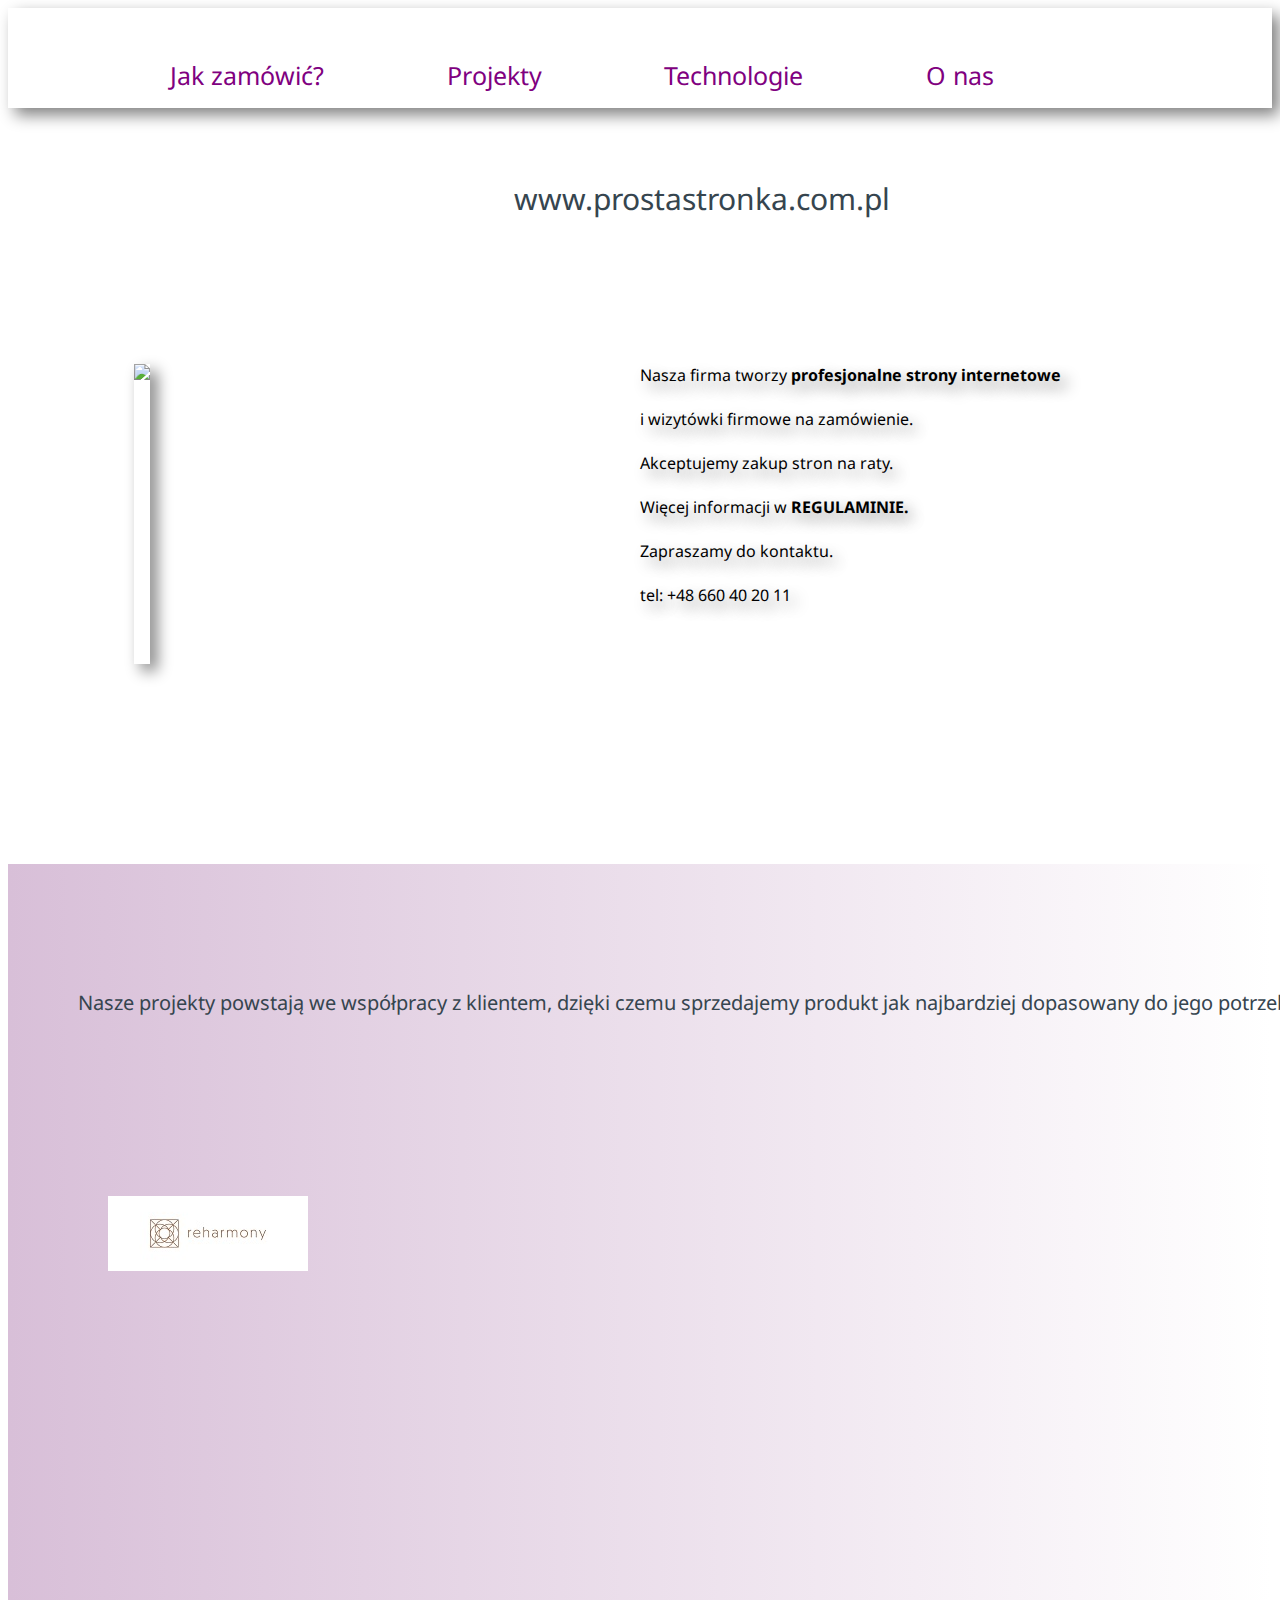
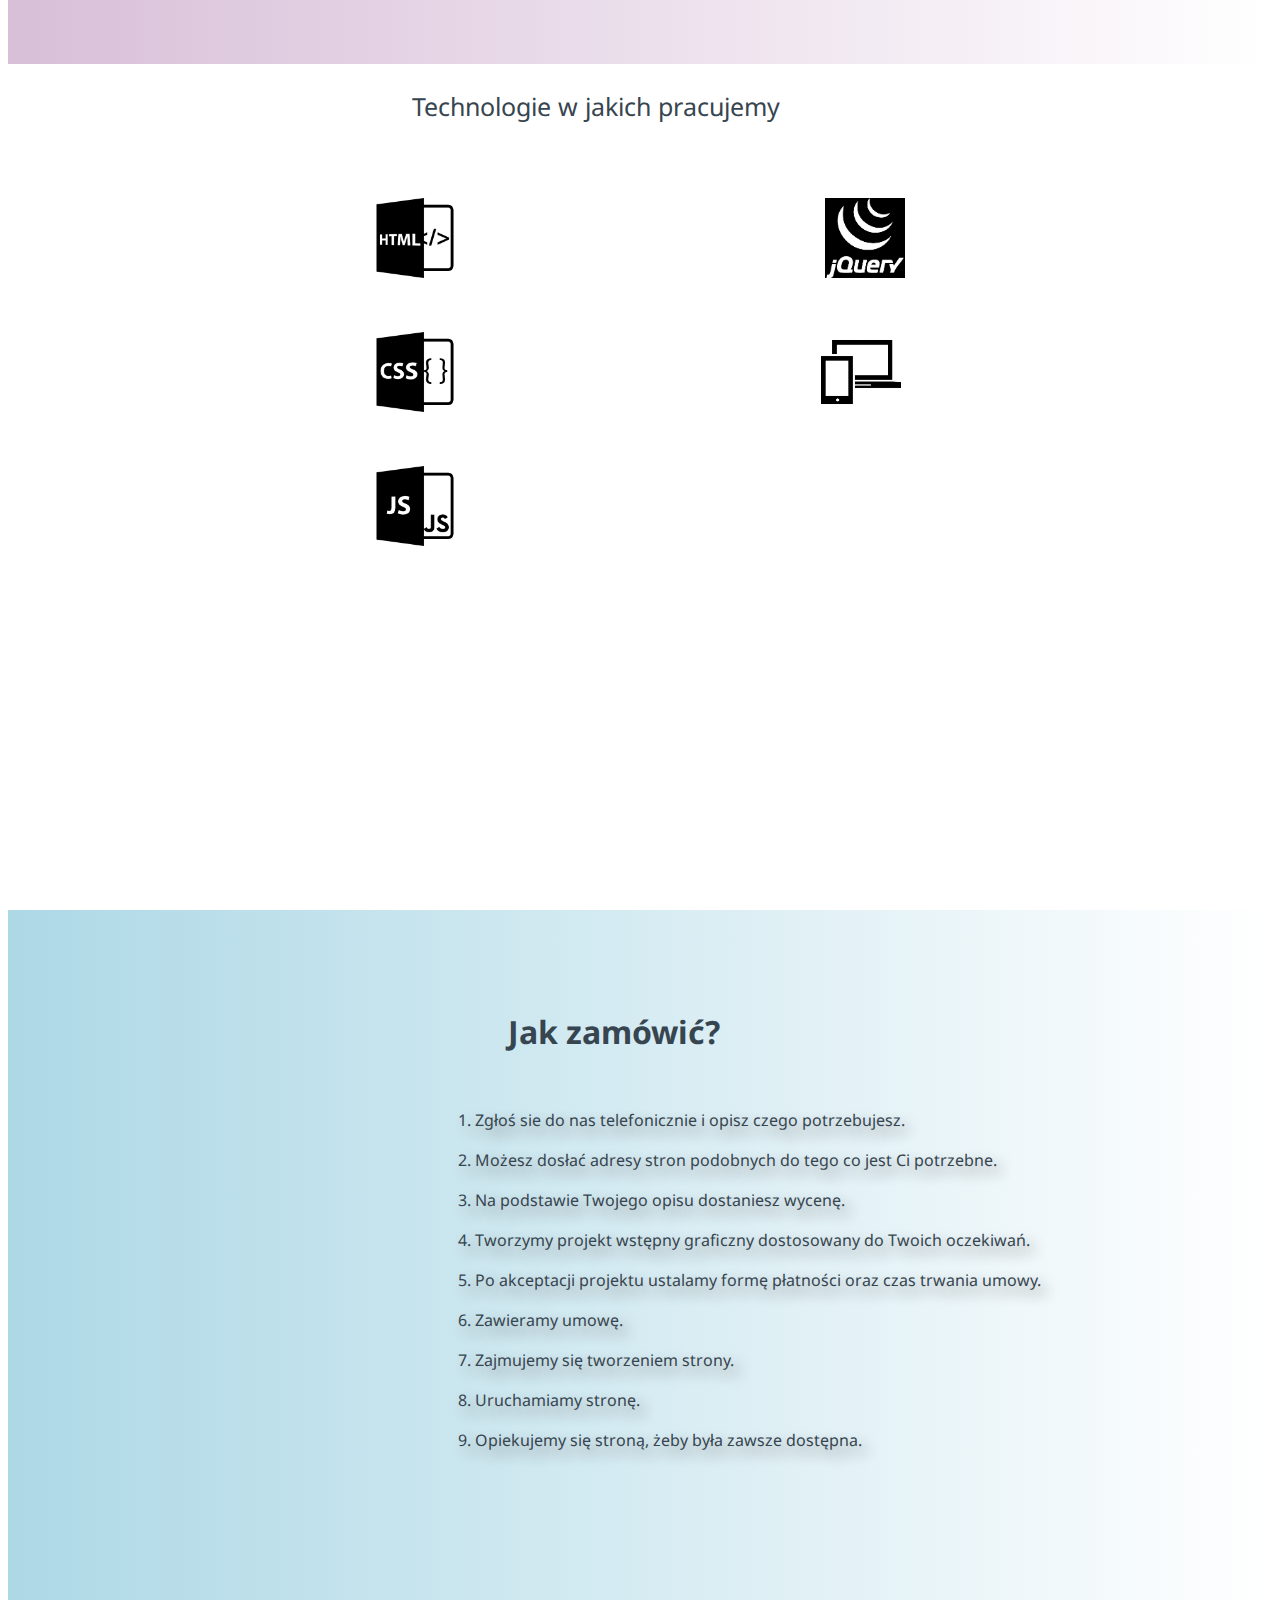
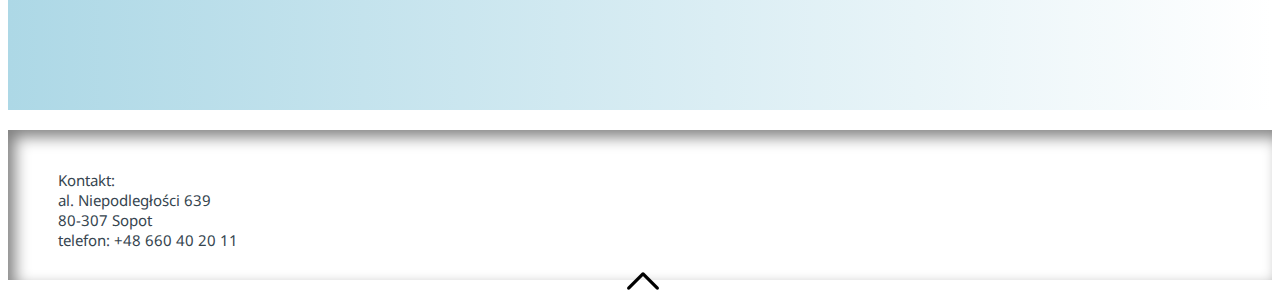
==== commit a99e0eb3: "firmowa" ====
--- a/firmowa.html
+++ b/firmowa.html
@@ -4,8 +4,8 @@
     <meta charset="UTF-8">
     <meta name="viewport" content="width=device-width, initial-scale=1.0">
     <meta http-equiv="X-UA-Compatible" content="ie=edge">
-    <link href="css/tel.css" rel="stylesheet" media="only screen and (max-width: 323px)">
-    <link href="css/tablet.css" rel="stylesheet" media="only screen and (min-width: 324px) and (max-width: 822px)">
+    <link href="css/tel.css" rel="stylesheet" media="only screen and (max-width: 349px)">
+    <link href="css/tablet.css" rel="stylesheet" media="only screen and (min-width: 350px) and (max-width: 822px)">
     <link href="css/tablet1.css" rel="stylesheet" media="only screen and (min-width: 823px) and (max-width: 1213px)">
     <link href="css/monitor.css" rel="stylesheet" media="only screen and (min-width: 1214px)">
     <link href="https://fonts.googleapis.com/css?family=Noto+Sans" rel="stylesheet">
@@ -68,8 +68,8 @@
         <span id="section_1span6"> tel: +48 660 40 20 11</span></p><br><br><br><br><br><br><br><br>
          </section>
    
-    <section id="section2"><p>Nasze projekty powstają we współpracy z klientem,<br><br> 
-        dzięki czemu sprzedajemy produkt jak najbardziej<br><br> dopasowany do jego potrzeb.</p> <br>
+    <section id="section2"><p>Nasze projekty powstają we współpracy z klientem,
+        dzięki czemu sprzedajemy produkt jak najbardziej dopasowany do jego potrzeb.</p> <br>
 <a href="http://www.reharmony.pl"><img src="image/reha.jpg" id="reha" class="nav"> </a><br><br>
     </section>
 
--- a/css/tel.css
+++ b/css/tel.css
@@ -1,4 +1,4 @@
-@media screen and (max-width: 323px) {
+@media screen and (max-width: 349px) {
 
     html {
         scroll-behavior: scroll;
@@ -14,7 +14,7 @@
 }
 #nav ul li {
     float: left;
-    margin-left: 10%;
+    margin-left: 1%;
     list-style: none;
     font-family: 'Noto Sans', sans-serif;
 
@@ -30,7 +30,7 @@
     font-family: 'Noto Sans', sans-serif;
     color: #36454f;
     font-size: 15px;
-    padding: 40px 0px 15px 20%;
+    padding: 30px 0px 10px 12%;
     weight: bold;
 }
 #section1 {
@@ -97,9 +97,7 @@
       }
 
 #section2 {
-    float: left;
-    margin-top: 100px;
-    margin-left: 70px;
+    margin-top: 10px;
     white-space: wrap;
     width: 100%;
     height: 800px;
@@ -108,35 +106,34 @@
     }
 }
 #section2 img {
-    margin-top: 150px;
-    margin-left: 100px;
+    margin-top: 10px;
+    margin-left: 20px;
     float: left;
 }
 #section2 p {
-    color:white;
-    font-family: 'Noto Sans', sans-serif;
-    padding: 0px 90px 10px 0px;
-    font-size: 20px;
+    color:#36454f;
+    font-family: 'Noto Sans', sans-serif;
+    font-size: 15px;
     white-space: wrap;
 }
 #section3 {
     width: 100%;
-    height: 800px;
+    height: 400px;
     margin-top: 10px;
     margin-bottom: 10px;
 }
 #section3 img {
-    width: 80px;
-    height: 80px;
-    margin-top: 50px;
-    margin-left: 29%;
+    width: 50px;
+    height: 50px;
+    margin-top: 30px;
+    margin-left: 17%;
 }
 #section3 p {
     font-family: 'Noto Sans', sans-serif;
     color: #36454f;
-    padding: 30px 90px 10px 80px;
-    font-size: 25px;
-    margin-left: 32%;
+    padding: 10px 0px 10px 15px;
+    font-size: 15px;
+    margin-left: 1%;
 }
 #section4 {
     width: 100%;
@@ -151,7 +148,7 @@
 #section4 h1 {
     font-family: 'Noto Sans', sans-serif;
     color:#36454f;
-    margin-left: 300px;
+    margin-left: 100px;
    padding: 100px 0px 0px 0px;
   }
   #section4_1 {
--- a/css/tablet.css
+++ b/css/tablet.css
@@ -1,4 +1,4 @@
-@media screen and (min-width: 324px) and (max-width: 822px){
+@media screen and (min-width: 350px) and (max-width: 822px){
 
     html {
         scroll-behavior: scroll;
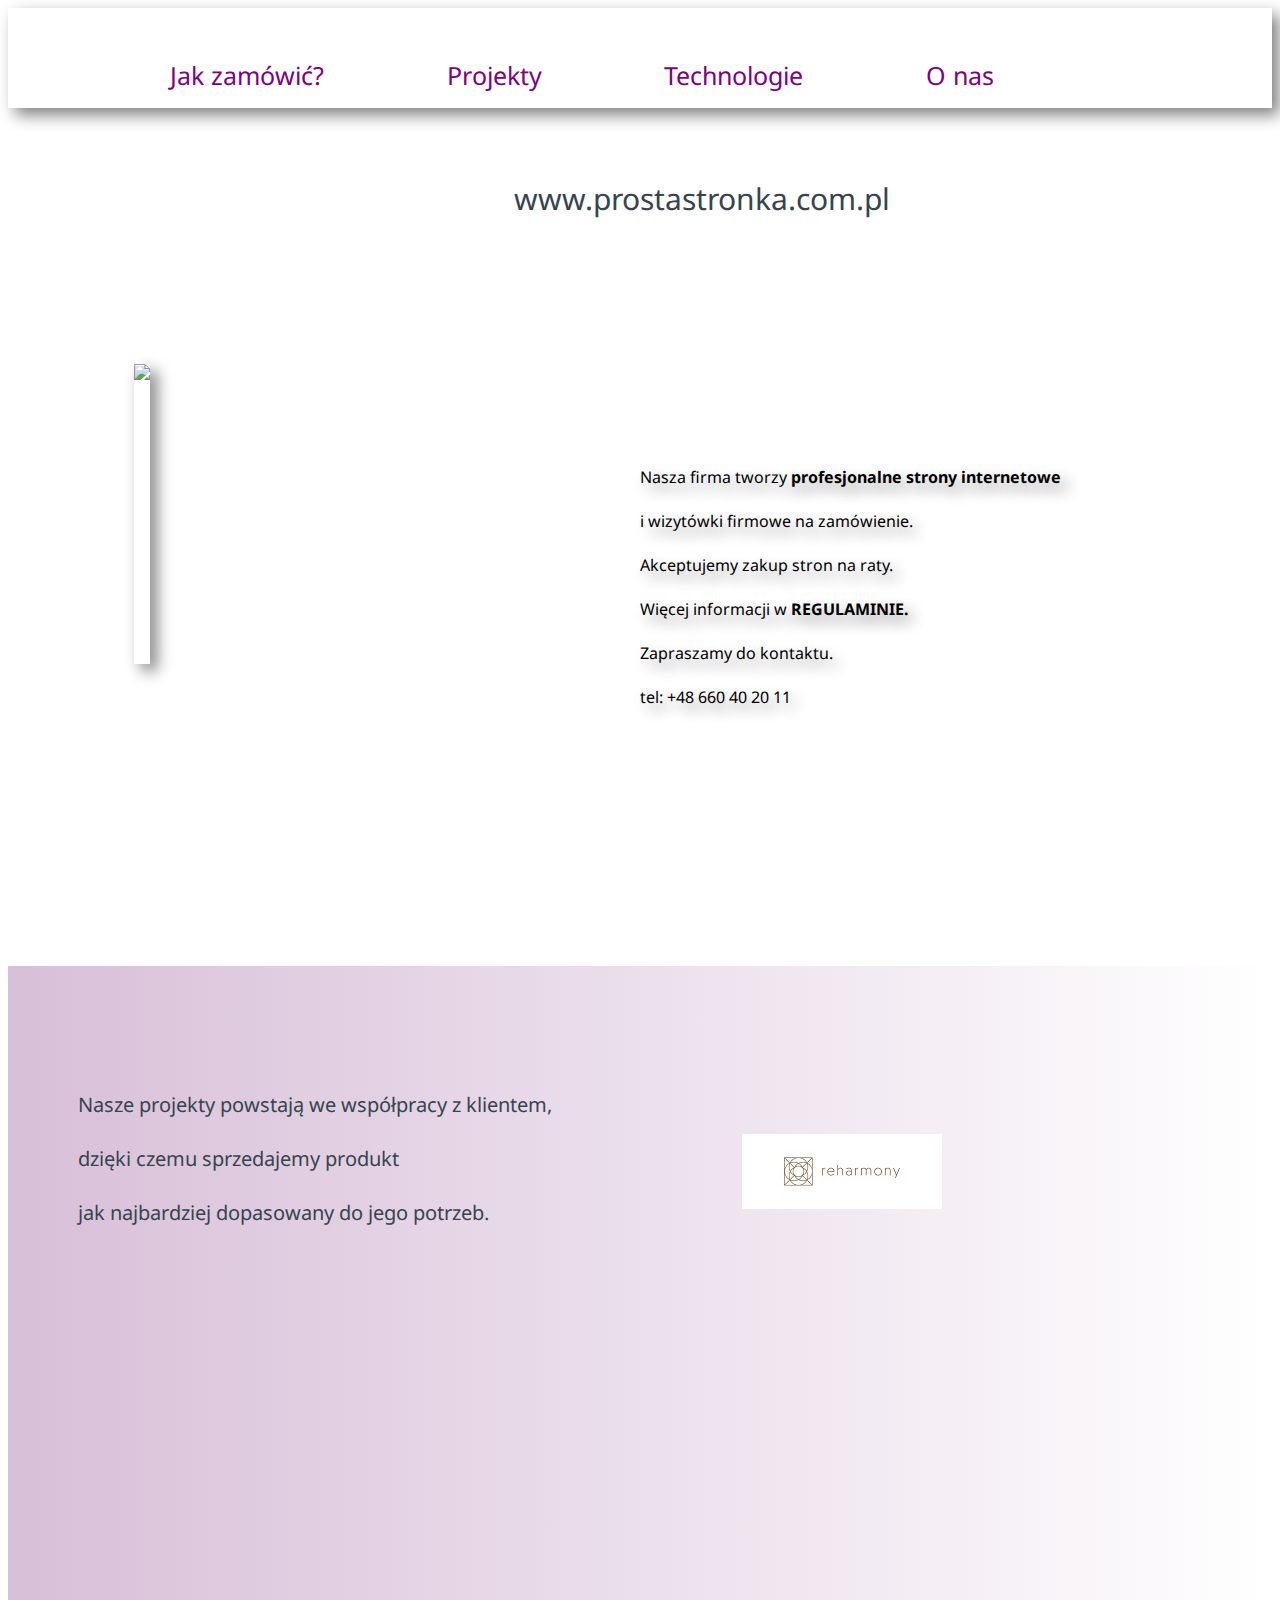
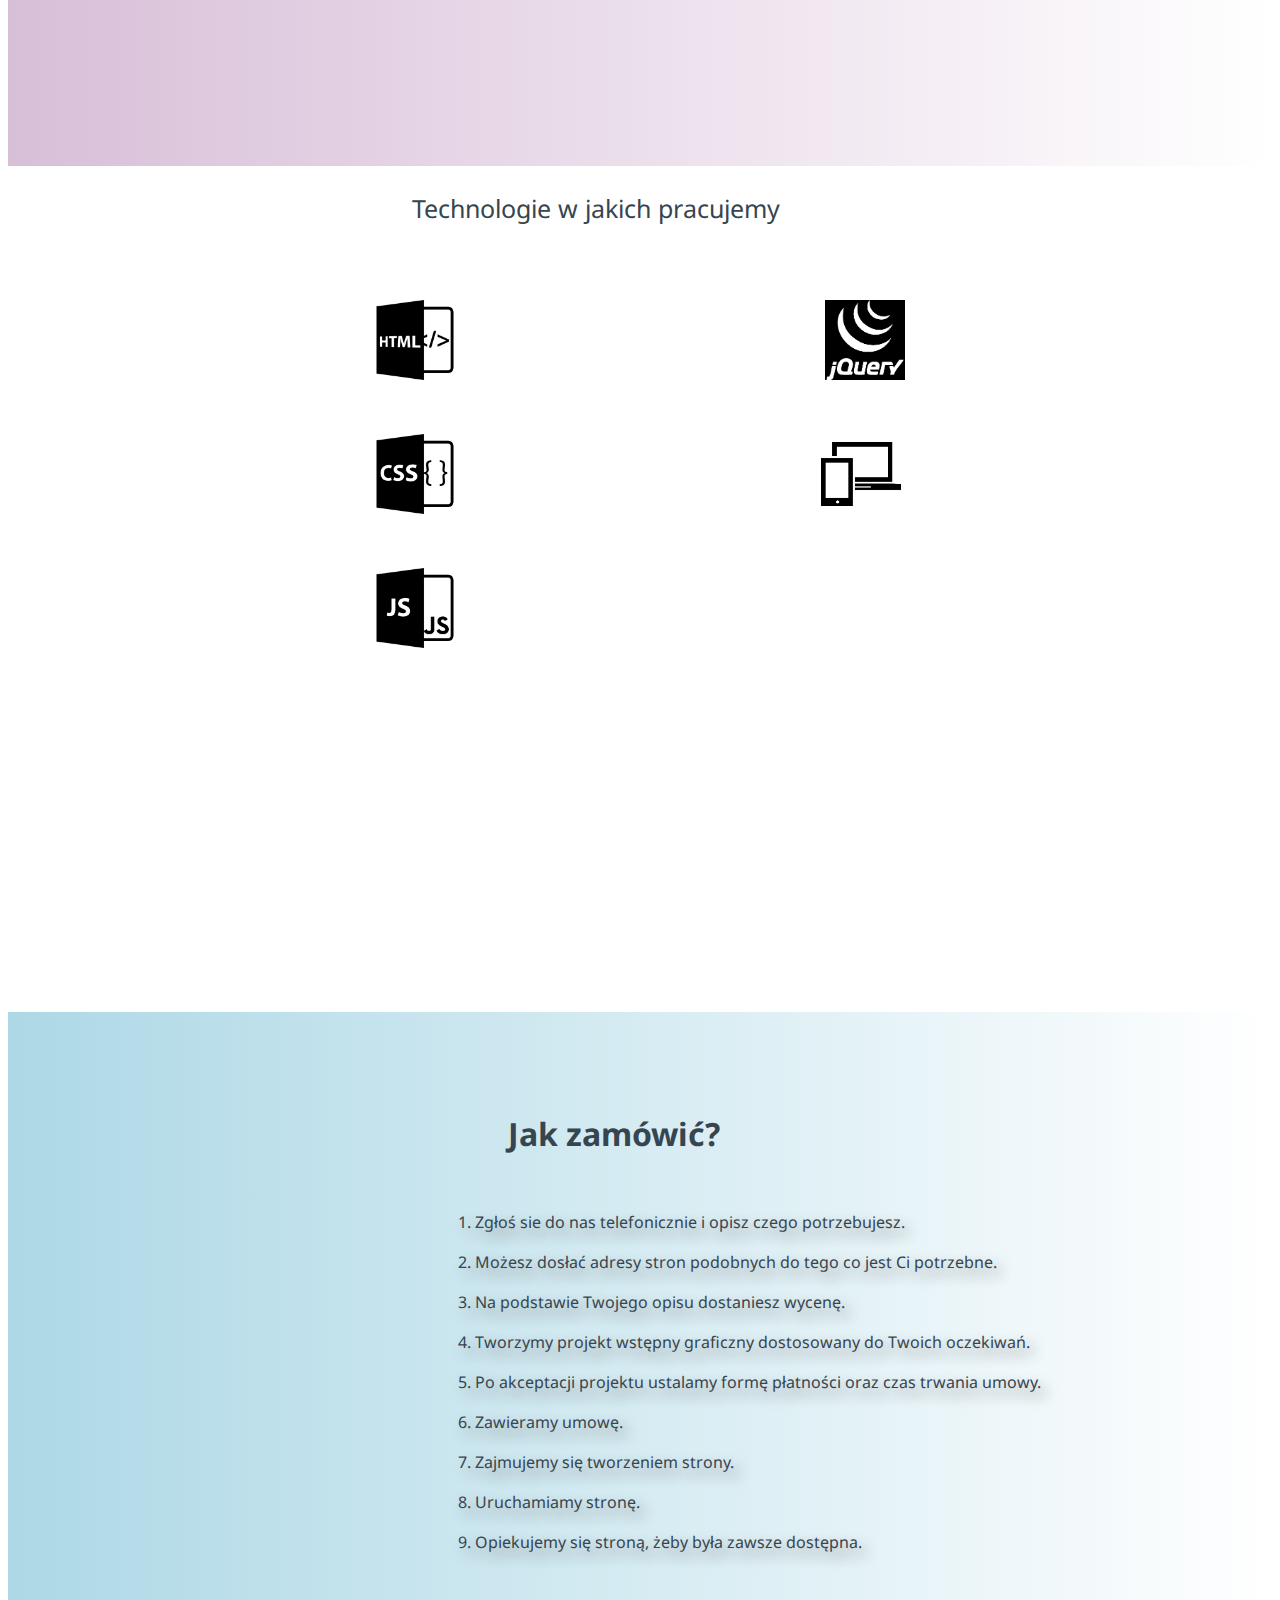
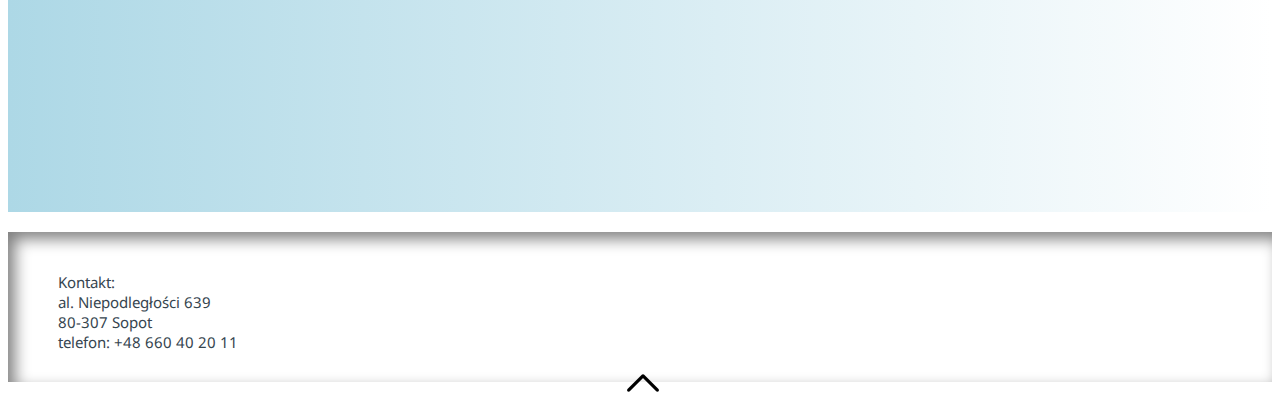
==== commit 91544d96: "firmowa" ====
--- a/firmowa.html
+++ b/firmowa.html
@@ -57,7 +57,7 @@
 
     <p id="stronka">www.prostastronka.com.pl</p>
 
-    <section id="section1"><img src="image/foto.jpg" id="foto"></section>
+    <section id="section1"><img src="image/foto.jpg" id="foto"></section><br><br><br><br>
     <section id="section_1">
         <p > 
         <span id="section_1span1">Nasza firma tworzy <b>profesjonalne strony internetowe</b></span><br><br>
@@ -68,8 +68,8 @@
         <span id="section_1span6"> tel: +48 660 40 20 11</span></p><br><br><br><br><br><br><br><br>
          </section>
    
-    <section id="section2"><p>Nasze projekty powstają we współpracy z klientem,
-        dzięki czemu sprzedajemy produkt jak najbardziej dopasowany do jego potrzeb.</p> <br>
+    <section id="section2"><p>Nasze projekty powstają we współpracy z klientem,<br><br>
+        dzięki czemu sprzedajemy produkt <br><br>jak najbardziej dopasowany do jego potrzeb.</p> <br>
 <a href="http://www.reharmony.pl"><img src="image/reha.jpg" id="reha" class="nav"> </a><br><br>
     </section>
 
--- a/css/tel.css
+++ b/css/tel.css
@@ -108,7 +108,7 @@
 #section2 img {
     margin-top: 10px;
     margin-left: 20px;
-    float: left;
+
 }
 #section2 p {
     color:#36454f;
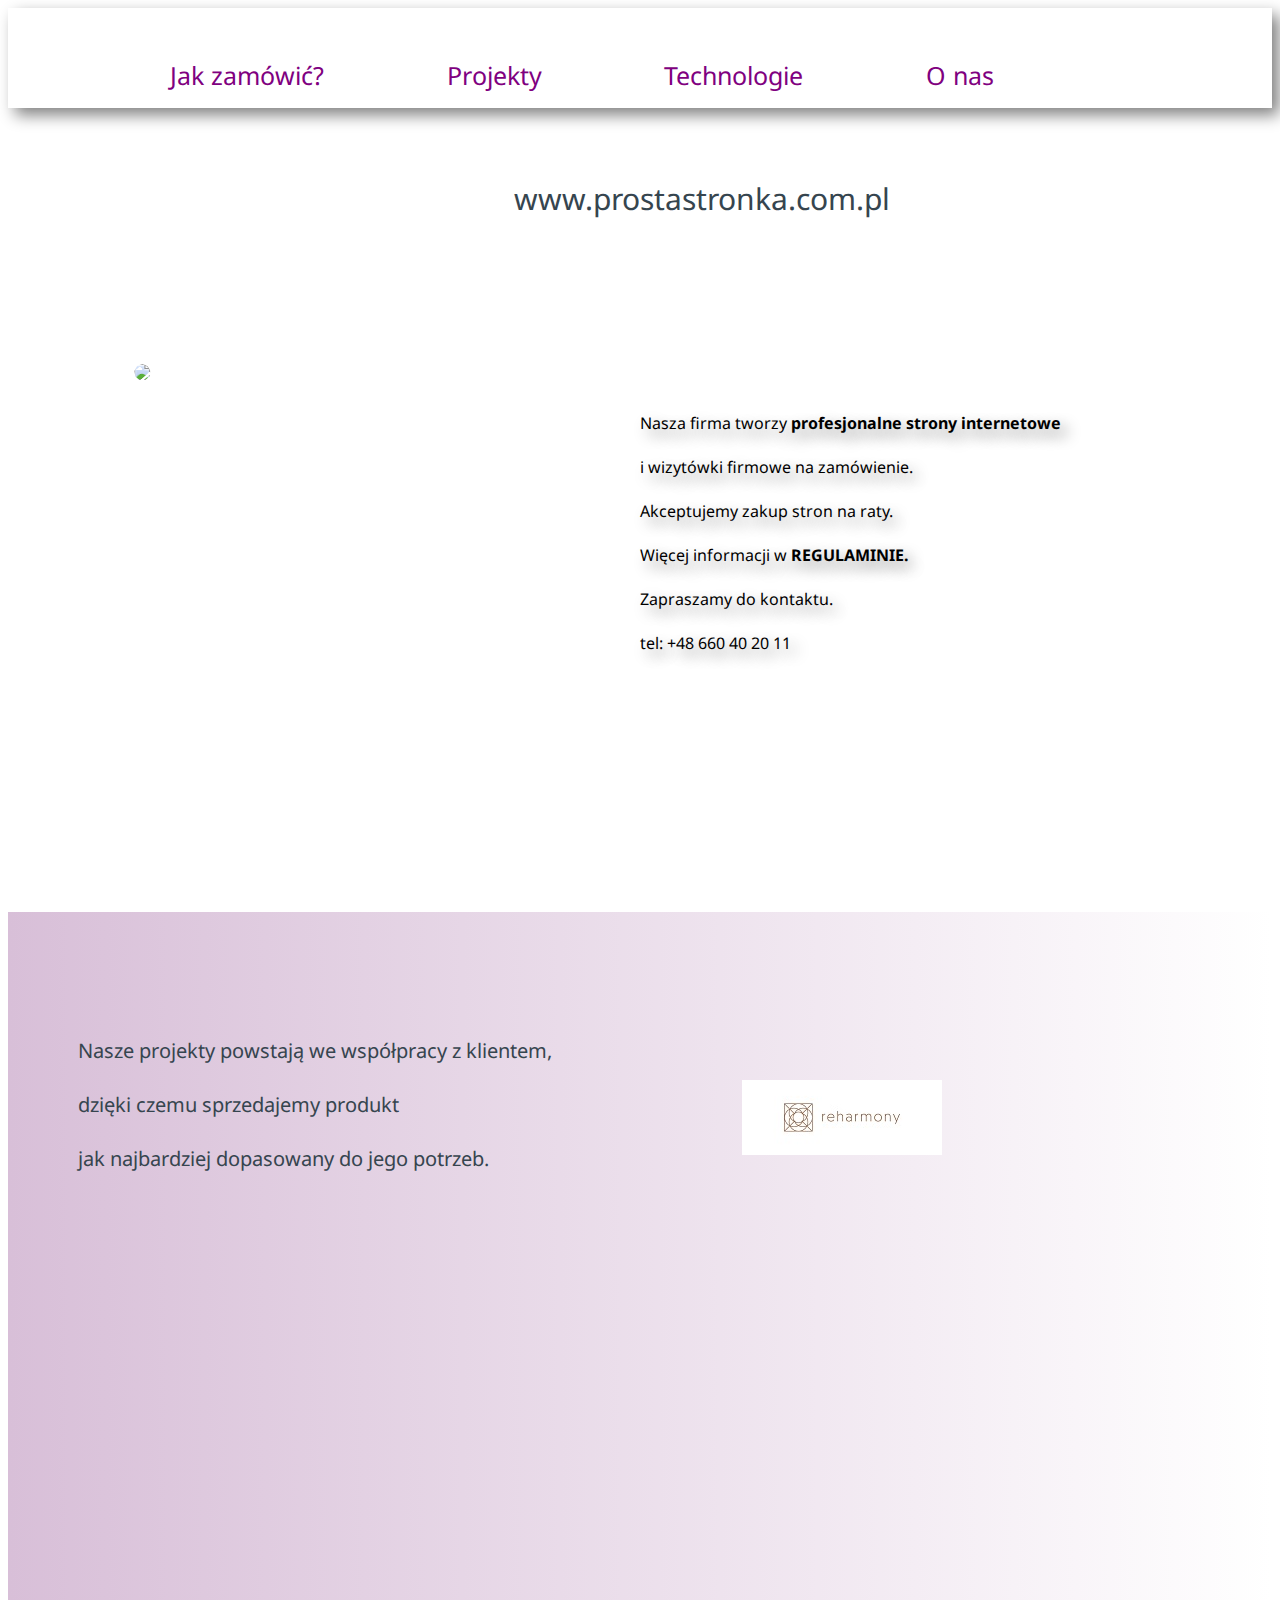
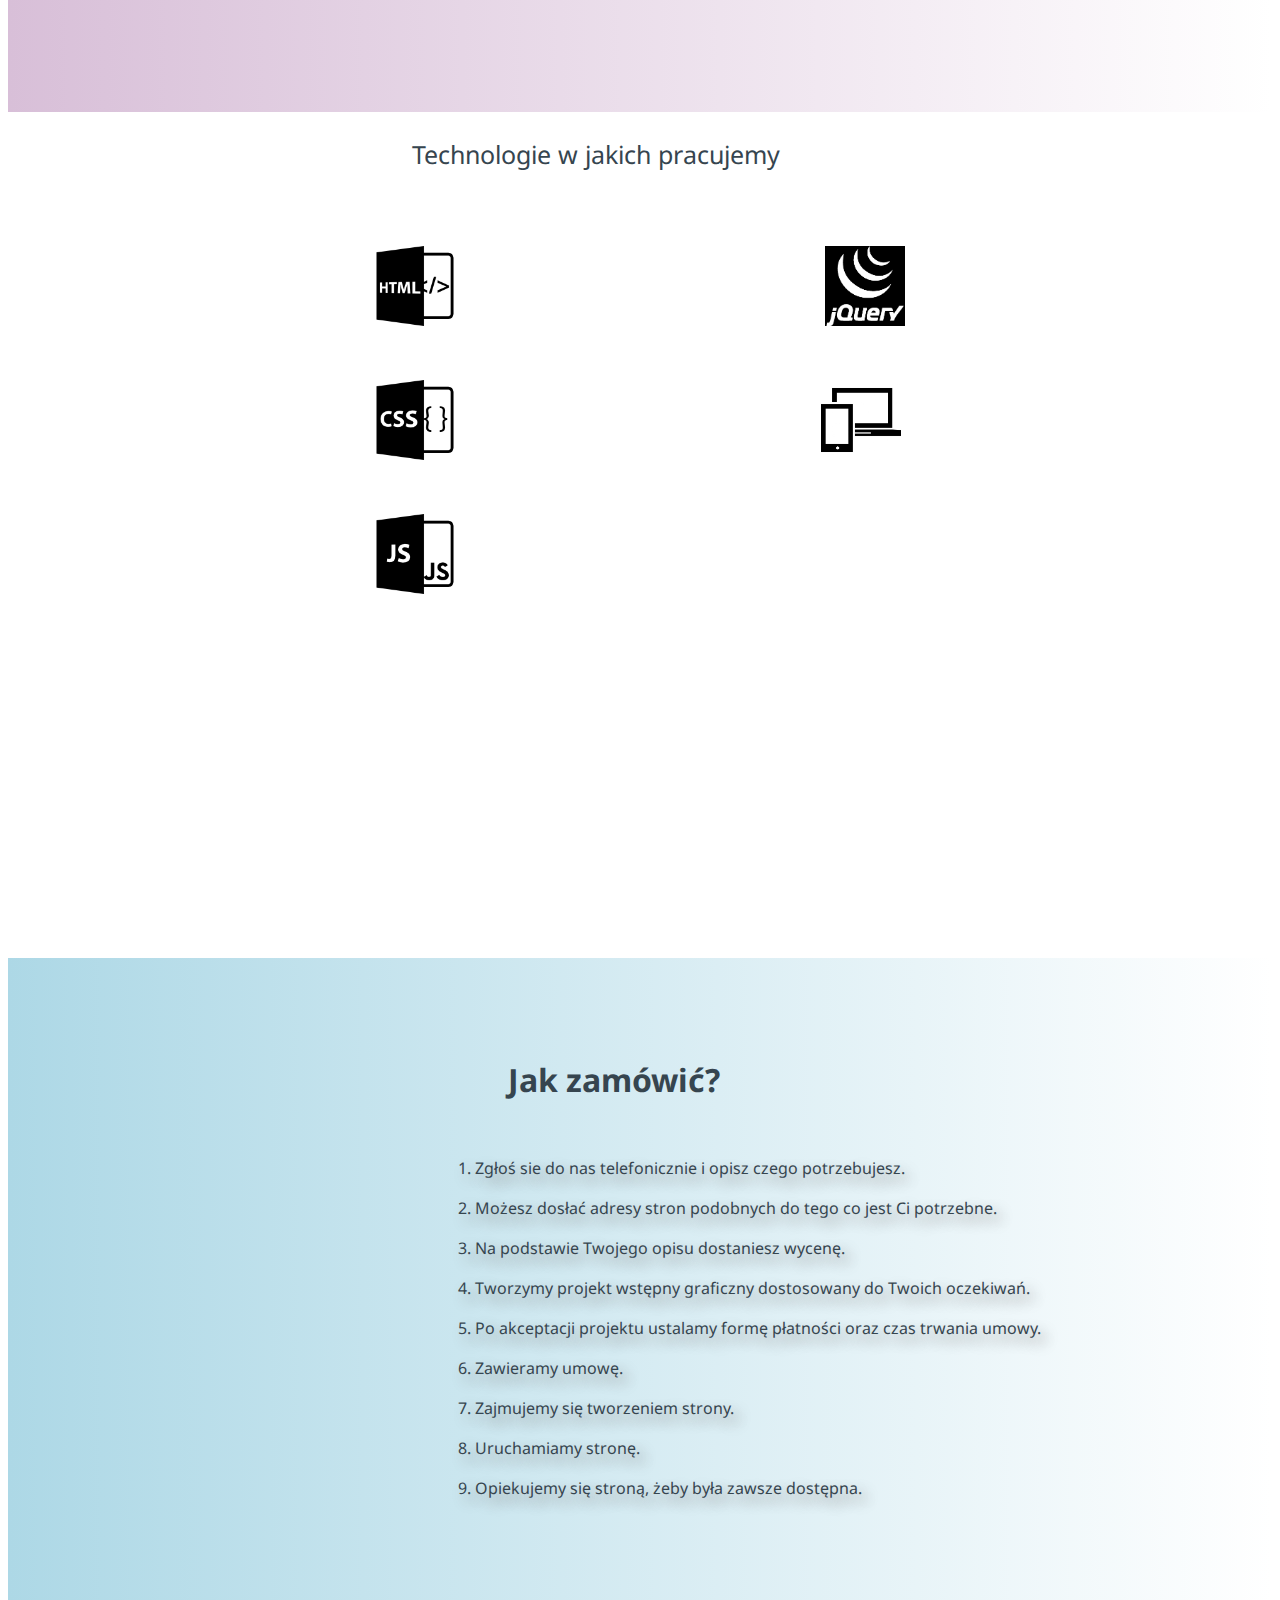
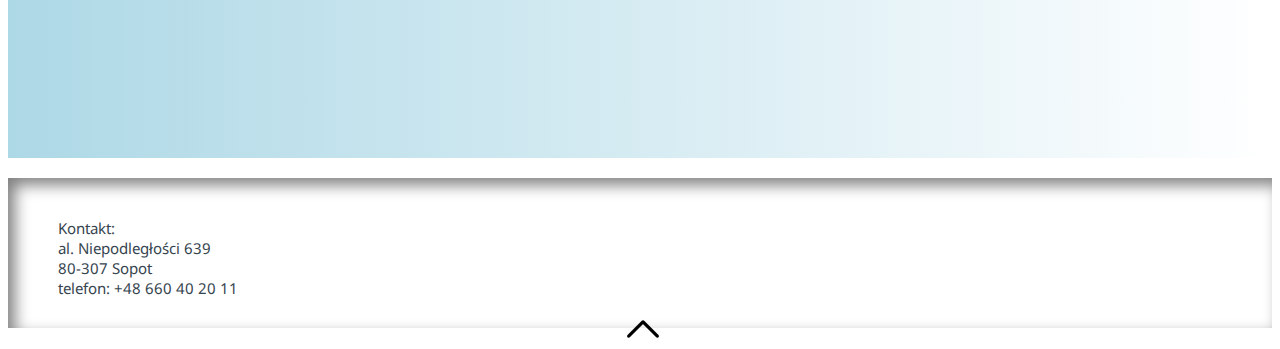
==== commit f00f193e: "firmowa" ====
--- a/firmowa.html
+++ b/firmowa.html
@@ -41,12 +41,33 @@
         });
 
     </script>
+        <script>
+                $(document).ready(function() {
+                $('.regulamin').mouseenter(function() {
+                    $(this).addClass("podswietl");
+                });
+                $('.regulamin').mouseleave(function() {
+                    $(this).removeClass("podswietl");
+                });
+                });
+                   </script>
+
+<script>
+    $(document).ready(function(){
+ $("i").click(function(){
+     $(".nav").slideToggle("slow", 0,5);
+ });
+
+});
+
+ </script>
 
 </head>
 <body>
     <nav id="nav">
+       
 <ul> 
-<li class="nav"><a href=''><i class="fas fa-align-justify"></i></a></li>
+     <li>   <i class="fas fa-align-justify"></i></li>
 <li class="nav"><a href="#section4">Jak zamówić?</a></li>
 <li class="nav"><a href="#section2">Projekty</a></li>
 <li class="nav"><a href="#section3">Technologie</a></li>
@@ -57,13 +78,13 @@
 
     <p id="stronka">www.prostastronka.com.pl</p>
 
-    <section id="section1"><img src="image/foto.jpg" id="foto"></section><br><br><br><br>
+    <section id="section1"><img src="image/foto.jpg" ></section><br>
     <section id="section_1">
         <p > 
         <span id="section_1span1">Nasza firma tworzy <b>profesjonalne strony internetowe</b></span><br><br>
         <span id="section_1span2">i wizytówki firmowe na zamówienie. </span><br><br>
         <span id="section_1span3">Akceptujemy zakup stron na raty.</span> <br><br>
-        <span id="section_1span4"> Więcej informacji w <span class="nav"><b>REGULAMINIE.</b> </span></span><br><br>
+        <span id="section_1span4"> Więcej informacji w <span class="regulamin"><b>REGULAMINIE.</b> </span></span><br><br>
         <span id="section_1span5"> Zapraszamy do kontaktu.</span> <br><br> 
         <span id="section_1span6"> tel: +48 660 40 20 11</span></p><br><br><br><br><br><br><br><br>
          </section>
--- a/css/tel.css
+++ b/css/tel.css
@@ -7,21 +7,19 @@
 #nav {
     width: 100%;
     height: 50px;
-    font-size: 15px;
-    color: lightblue;
     box-shadow: 7px 7px 15px grey;
     padding: 25px 0px 25px 0px;
+  
 }
 #nav ul li {
-    float: left;
-    margin-left: 1%;
     list-style: none;
     font-family: 'Noto Sans', sans-serif;
-
+  
 }
 #nav ul li a {
     text-decoration: none;
     color: purple;
+    font-size: 15px;
 }
 .podswietl {
     opacity: 0.2 ;
@@ -35,24 +33,26 @@
 }
 #section1 {
     width: 50%;
-    height: 800px;
-    float: left;
-}
+    height: 300px;
+    white-space: wrap;
+}
+
 #section1 img {
-    margin-left: 10%;
-    margin-top: 100px;
+    margin-left: auto;
+    margin-top: 70px;
     box-shadow: 7px 7px 15px grey;
-    width: 70px;
-    height: -20px;
-    white-space: wrap;
+    width: 150px;
+    height: auto;
+    -webkit-clip-path: polygon(50% 0%, 83% 12%, 100% 43%, 94% 78%, 68% 100%, 32% 100%, 6% 78%, 0% 43%, 17% 12%);
+clip-path: polygon(50% 0%, 83% 12%, 100% 43%, 94% 78%, 68% 100%, 32% 100%, 6% 78%, 0% 43%, 17% 12%);
 }
 #section1 p {
     color: #36454f;
     margin-left: 50px;
     font-family: 'Noto Sans', sans-serif;
-    margin-top: 100px;
-    text-shadow: 7px 7px 15px grey;
-    white-space: wrap;
+    text-shadow: 7px 7px 15px grey;
+    white-space: wrap;
+    font-size: 10px;
 }
 #section_1 {
     font-family: 'Noto Sans', sans-serif;
@@ -108,7 +108,7 @@
 #section2 img {
     margin-top: 10px;
     margin-left: 20px;
-
+    float: left;
 }
 #section2 p {
     color:#36454f;
--- a/css/tablet.css
+++ b/css/tablet.css
@@ -45,6 +45,8 @@
     width: 100px;
     height: -220px;
     white-space: wrap;
+    -webkit-clip-path: polygon(50% 0%, 83% 12%, 100% 43%, 94% 78%, 68% 100%, 32% 100%, 6% 78%, 0% 43%, 17% 12%);
+    clip-path: polygon(50% 0%, 83% 12%, 100% 43%, 94% 78%, 68% 100%, 32% 100%, 6% 78%, 0% 43%, 17% 12%);
 }
 #section1 p {
     color: #36454f;
--- a/css/tablet1.css
+++ b/css/tablet1.css
@@ -46,6 +46,8 @@
     width: 250px;
     height: 20px;
     white-space: wrap;
+    -webkit-clip-path: polygon(50% 0%, 83% 12%, 100% 43%, 94% 78%, 68% 100%, 32% 100%, 6% 78%, 0% 43%, 17% 12%);
+    clip-path: polygon(50% 0%, 83% 12%, 100% 43%, 94% 78%, 68% 100%, 32% 100%, 6% 78%, 0% 43%, 17% 12%);
 }
 #section1 p {
     color: #36454f;
--- a/css/monitor.css
+++ b/css/monitor.css
@@ -44,6 +44,8 @@
     margin-top: 100px;
     box-shadow: 7px 7px 15px grey;
     white-space: wrap;
+    -webkit-clip-path: polygon(50% 0%, 83% 12%, 100% 43%, 94% 78%, 68% 100%, 32% 100%, 6% 78%, 0% 43%, 17% 12%);
+clip-path: polygon(50% 0%, 83% 12%, 100% 43%, 94% 78%, 68% 100%, 32% 100%, 6% 78%, 0% 43%, 17% 12%);
 }
 #section1 p {
     color: #36454f;
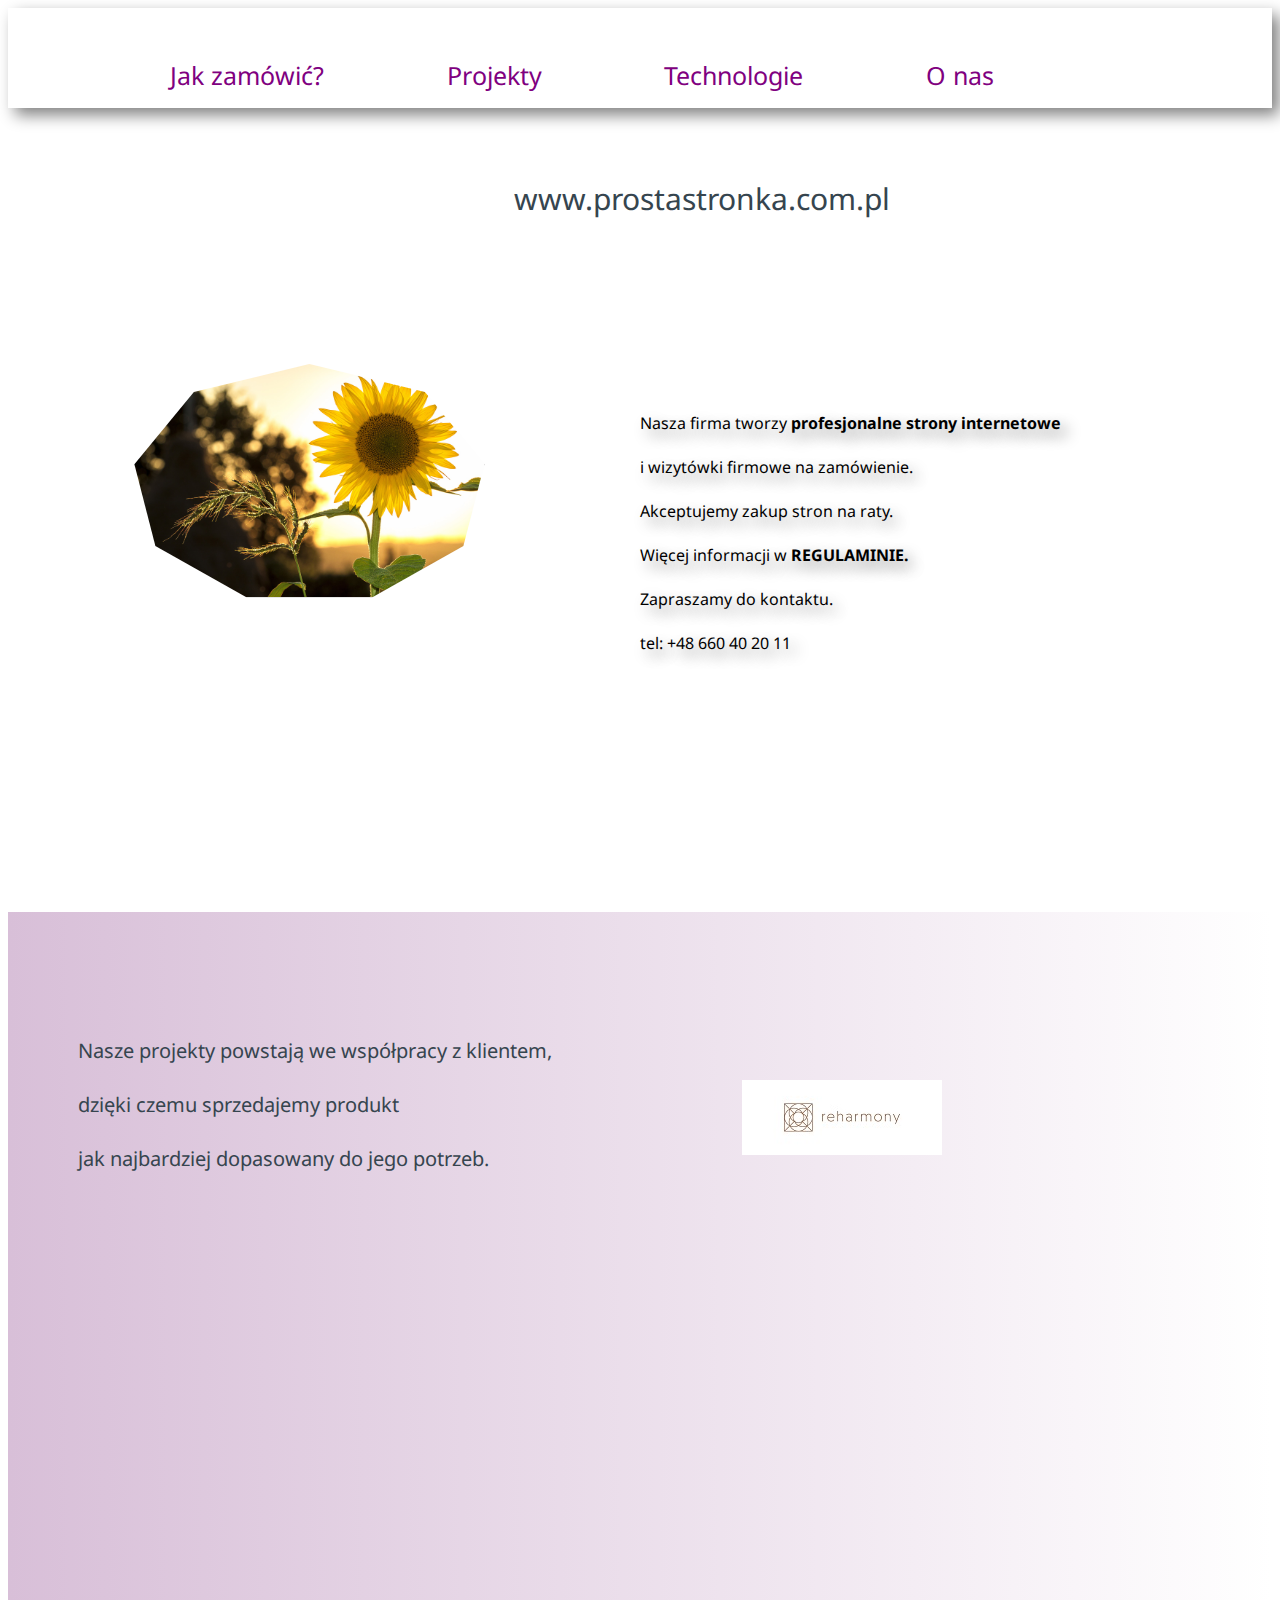
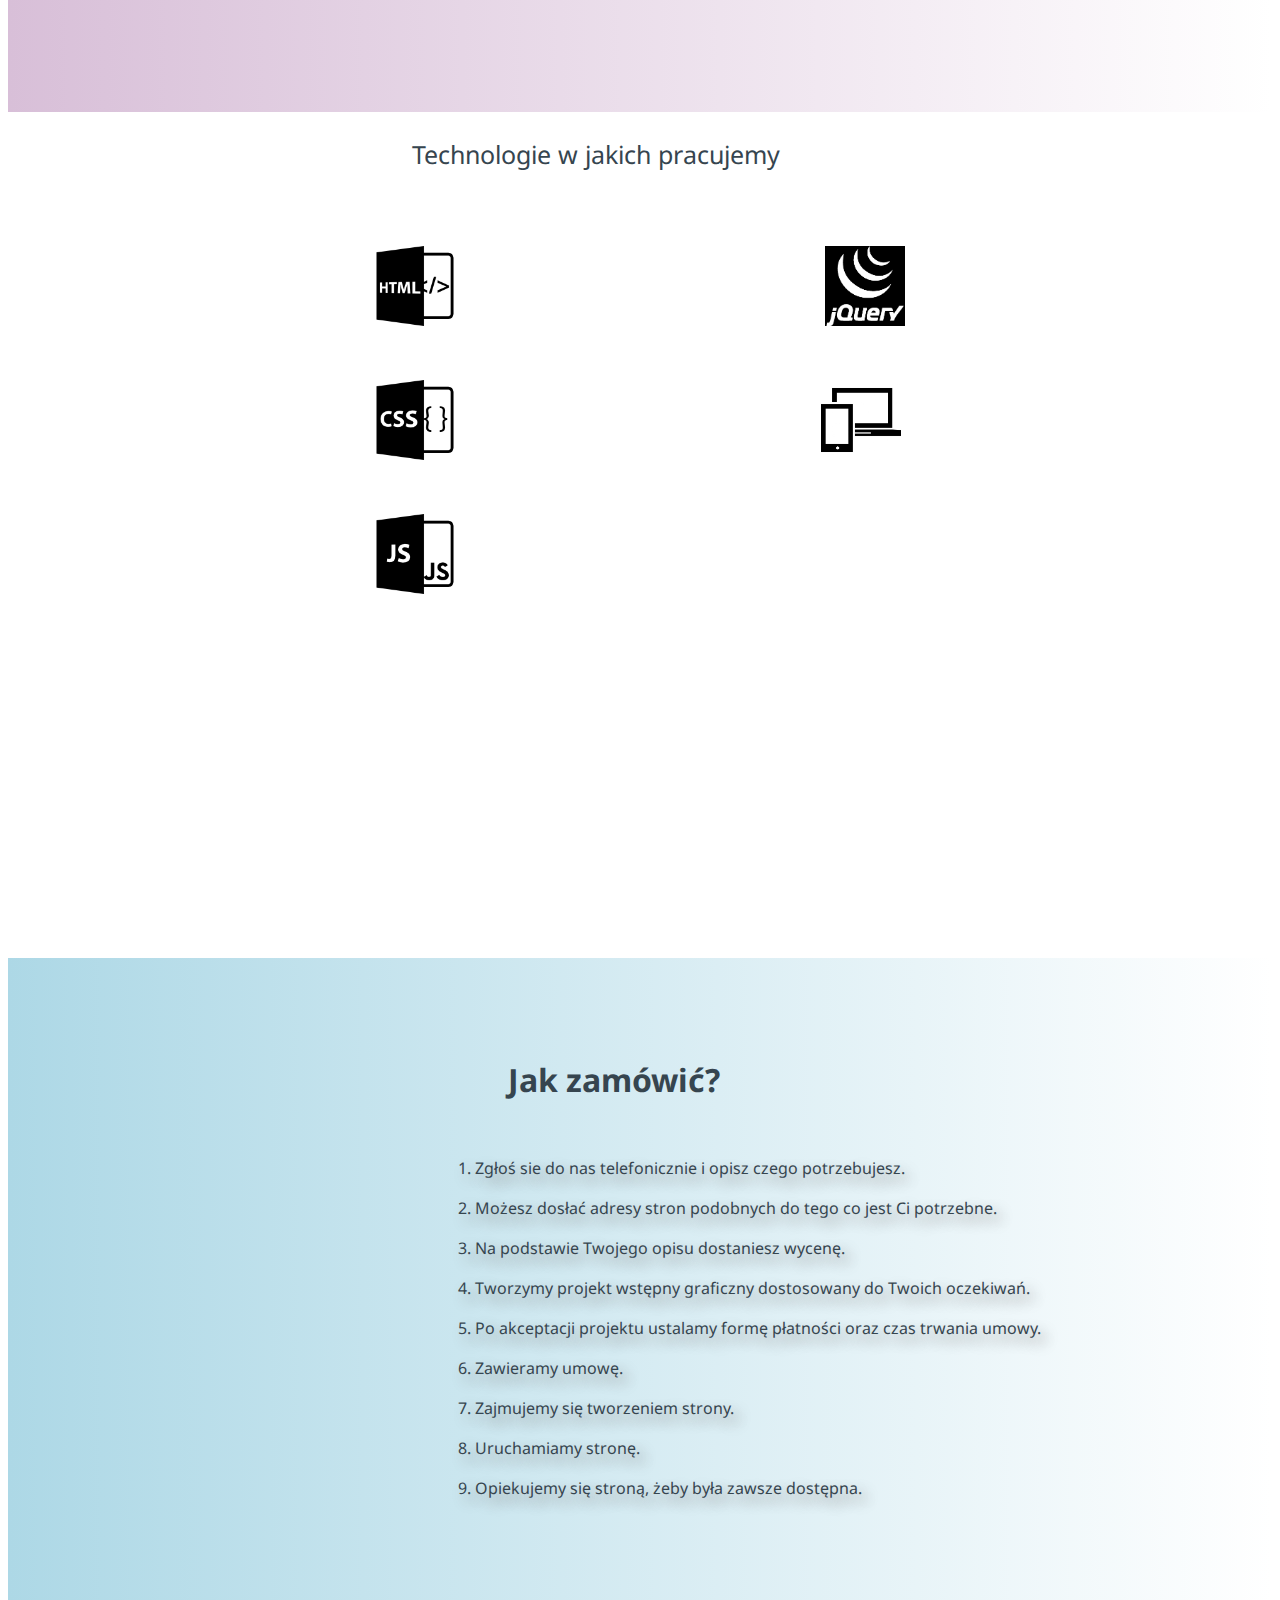
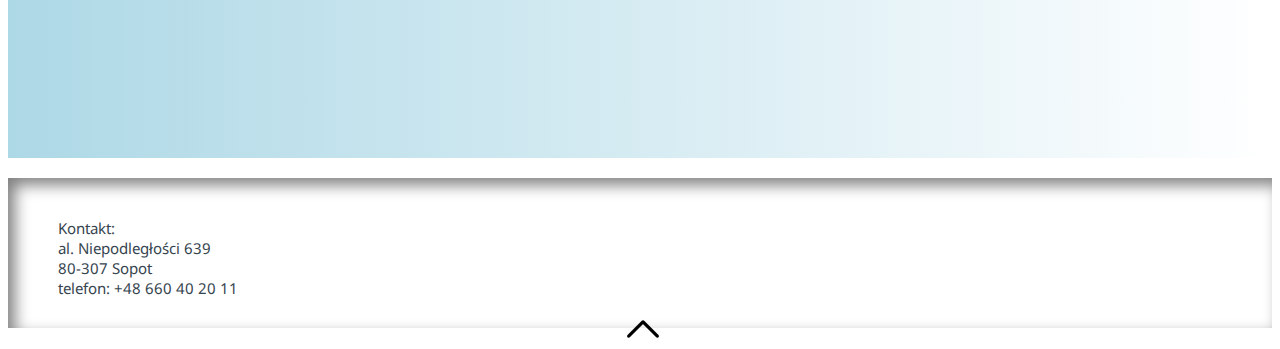
==== commit cbbde472: "firmowa" ====
--- a/firmowa.html
+++ b/firmowa.html
@@ -4,9 +4,11 @@
     <meta charset="UTF-8">
     <meta name="viewport" content="width=device-width, initial-scale=1.0">
     <meta http-equiv="X-UA-Compatible" content="ie=edge">
-    <link href="css/tel.css" rel="stylesheet" media="only screen and (max-width: 349px)">
-    <link href="css/tablet.css" rel="stylesheet" media="only screen and (min-width: 350px) and (max-width: 822px)">
+    <link href="css/tel.css" rel="stylesheet" media="only screen and (max-width: 499px)">
+    <link href="css/tablet.css" rel="stylesheet" media="only screen and (min-width: 500px) and (max-width: 627px)">
+    <link href="css/tablet2.css" rel="stylesheet" media="only screen and (min-width: 628px) and (max-width: 822px)">
     <link href="css/tablet1.css" rel="stylesheet" media="only screen and (min-width: 823px) and (max-width: 1213px)">
+    
     <link href="css/monitor.css" rel="stylesheet" media="only screen and (min-width: 1214px)">
     <link href="https://fonts.googleapis.com/css?family=Noto+Sans" rel="stylesheet">
     <link rel="stylesheet" href="https://use.fontawesome.com/releases/v5.7.2/css/all.css" integrity="sha384-fnmOCqbTlWIlj8LyTjo7mOUStjsKC4pOpQbqyi7RrhN7udi9RwhKkMHpvLbHG9Sr" crossorigin="anonymous">
@@ -78,15 +80,15 @@
 
     <p id="stronka">www.prostastronka.com.pl</p>
 
-    <section id="section1"><img src="image/foto.jpg" ></section><br>
+    <section id="section1"><img src="image/slonecznik.jpg" ></section><br>
     <section id="section_1">
         <p > 
-        <span id="section_1span1">Nasza firma tworzy <b>profesjonalne strony internetowe</b></span><br><br>
+       <span id="section_1span1">Nasza firma tworzy <b>profesjonalne strony internetowe</b></span><br><br>
         <span id="section_1span2">i wizytówki firmowe na zamówienie. </span><br><br>
         <span id="section_1span3">Akceptujemy zakup stron na raty.</span> <br><br>
         <span id="section_1span4"> Więcej informacji w <span class="regulamin"><b>REGULAMINIE.</b> </span></span><br><br>
-        <span id="section_1span5"> Zapraszamy do kontaktu.</span> <br><br> 
-        <span id="section_1span6"> tel: +48 660 40 20 11</span></p><br><br><br><br><br><br><br><br>
+       <span id="section_1span5"> Zapraszamy do kontaktu.</span> <br><br> 
+     <span id="section_1span6"> tel: +48 660 40 20 11</span></p><br><br><br><br><br><br><br><br>
          </section>
    
     <section id="section2"><p>Nasze projekty powstają we współpracy z klientem,<br><br>
--- a/css/tel.css
+++ b/css/tel.css
@@ -1,4 +1,4 @@
-@media screen and (max-width: 349px) {
+@media screen and (max-width: 499px) {
 
     html {
         scroll-behavior: scroll;
@@ -28,12 +28,12 @@
     font-family: 'Noto Sans', sans-serif;
     color: #36454f;
     font-size: 15px;
-    padding: 30px 0px 10px 12%;
+    padding: 30px 0px 10px 10%;
     weight: bold;
 }
 #section1 {
     width: 50%;
-    height: 300px;
+    height: 200px;
     white-space: wrap;
 }
 
@@ -41,7 +41,7 @@
     margin-left: auto;
     margin-top: 70px;
     box-shadow: 7px 7px 15px grey;
-    width: 150px;
+    width: 200px;
     height: auto;
     -webkit-clip-path: polygon(50% 0%, 83% 12%, 100% 43%, 94% 78%, 68% 100%, 32% 100%, 6% 78%, 0% 43%, 17% 12%);
 clip-path: polygon(50% 0%, 83% 12%, 100% 43%, 94% 78%, 68% 100%, 32% 100%, 6% 78%, 0% 43%, 17% 12%);
--- a/css/tablet.css
+++ b/css/tablet.css
@@ -1,4 +1,4 @@
-@media screen and (min-width: 350px) and (max-width: 822px){
+@media screen and (min-width: 500px) and (max-width: 627px){
 
     html {
         scroll-behavior: scroll;
@@ -13,8 +13,6 @@
     padding: 25px 0px 25px 0px;
 }
 #nav ul li {
-    float: left;
-    margin-left: 3%;
     list-style: none;
     font-family: 'Noto Sans', sans-serif;
 
@@ -22,6 +20,7 @@
 #nav ul li a {
     text-decoration: none;
     color: purple;
+    font-size: 15px;
 }
 .podswietl {
     opacity: 0.2 ;
@@ -30,21 +29,20 @@
     font-family: 'Noto Sans', sans-serif;
     color: #36454f;
     font-size: 20px;
-    padding: 40px 0px 15px 40%;
+    padding: 40px 0px 15px 25%;
     weight: bold;
 }
 #section1 {
     width: 50%;
-    height: 500px;
-    float: left;
+    height: 300px;
+    white-space: wrap;
 }
 #section1 img {
     margin-left: 20%;
     margin-top: 100px;
     box-shadow: 7px 7px 15px grey;
-    width: 100px;
-    height: -220px;
-    white-space: wrap;
+    width: 300px;
+    height: auto;
     -webkit-clip-path: polygon(50% 0%, 83% 12%, 100% 43%, 94% 78%, 68% 100%, 32% 100%, 6% 78%, 0% 43%, 17% 12%);
     clip-path: polygon(50% 0%, 83% 12%, 100% 43%, 94% 78%, 68% 100%, 32% 100%, 6% 78%, 0% 43%, 17% 12%);
 }
--- a/css/tablet2.css
+++ b/css/tablet2.css
@@ -0,0 +1,258 @@
+@media screen and (min-width: 628px) and (max-width: 822px){
+
+    html {
+        scroll-behavior: scroll;
+    }
+
+#nav {
+    width: 100%;
+    height: 50px;
+    font-size: 25px;
+    color: lightblue;
+    box-shadow: 7px 7px 15px grey;
+    padding: 25px 0px 25px 0px;
+}
+#nav ul li {
+    float: left;
+    margin-left: 3%;
+    list-style: none;
+    font-family: 'Noto Sans', sans-serif;
+
+}
+#nav ul li a {
+    text-decoration: none;
+    color: purple;
+}
+.podswietl {
+    opacity: 0.2 ;
+}
+#stronka {
+    font-family: 'Noto Sans', sans-serif;
+    color: #36454f;
+    font-size: 20px;
+    padding: 40px 0px 15px 25%;
+    weight: bold;
+}
+#section1 {
+    width: 50%;
+    height: 300px;
+    white-space: wrap;
+}
+#section1 img {
+    margin-left: 20%;
+    margin-top: 100px;
+    box-shadow: 7px 7px 15px grey;
+    width: 300px;
+    height: auto;
+    -webkit-clip-path: polygon(50% 0%, 83% 12%, 100% 43%, 94% 78%, 68% 100%, 32% 100%, 6% 78%, 0% 43%, 17% 12%);
+    clip-path: polygon(50% 0%, 83% 12%, 100% 43%, 94% 78%, 68% 100%, 32% 100%, 6% 78%, 0% 43%, 17% 12%);
+}
+#section1 p {
+    color: #36454f;
+    margin-left: 50px;
+    font-family: 'Noto Sans', sans-serif;
+    margin-top: 100px;
+    text-shadow: 7px 7px 15px grey;
+}
+#section_1 {
+    font-family: 'Noto Sans', sans-serif;
+    margin-top: 130px;
+    height: 500px;
+    text-shadow: 7px 7px 15px grey;
+}
+#section_1span1 {
+        position: relative;
+        -webkit-animation: mymove1 3s linear; /* Safari 4.0 - 8.0 */
+        animation: mymove1 3s ;   
+      }
+@-webkit-keyframes mymove1 {
+        from {left: 1000px;}
+        to {left: 0px;}
+      }
+ #section_1span2 {
+        position: relative;
+        -webkit-animation: mymove 4s linear; /* Safari 4.0 - 8.0 */
+        animation: mymove 4s linear;
+      
+      } 
+ #section_1span3 {
+        position: relative;
+        -webkit-animation: mymove1 5s linear; /* Safari 4.0 - 8.0 */
+        animation: mymove1 5s ;  
+      }   
+#section_1span4 {
+        position: relative;
+        -webkit-animation: mymove 6s linear; /* Safari 4.0 - 8.0 */
+        animation: mymove 6s ;   
+      }
+#section_1span5 {
+        position: relative;
+        -webkit-animation: mymove1 7s linear; /* Safari 4.0 - 8.0 */
+        animation: mymove1 7s ; 
+      }
+#section_1span6 {
+        position: relative;
+        -webkit-animation: mymove 8s linear; /* Safari 4.0 - 8.0 */
+        animation: mymove 8s ;
+      }
+#section2 {
+ width: 100%;
+ height: 800px;
+ background-color: 	#D8BFD8; 
+ background-image: linear-gradient(to right, 	#D8BFD8 , white);
+}
+
+#section2 img {
+    float: left;
+    margin-left: 100px;
+    margin-top: 150px;
+}
+#section2 p {
+    color: #36454f;
+    font-family: 'Noto Sans', sans-serif;
+    padding: 25px 90px 10px 0px;
+    font-size: 20px;
+    float: left;
+    margin-top: 100px;
+    white-space: wrap;
+    margin-left: 70px;
+}
+#section3 {
+    width: 100%;
+    height: 800px;
+    margin-top: 10px;
+    margin-bottom: 10px;
+}
+#section3 img {
+    width: 80px;
+    height: 80px;
+    margin-top: 50px;
+    margin-left: 19%;
+    white-space: wrap;
+}
+#section3 p {
+    font-family: 'Noto Sans', sans-serif;
+    color: #36454f;
+    font-size: 25px;
+    margin-left: 32%;
+}
+#section4 {
+    width: 100%;
+    height: 800px;
+    background-color:lightblue; /* For browsers that do not support gradients */
+    background-image: linear-gradient(to right,lightblue , white); /* Standard syntax (must be last) */
+}
+@-webkit-keyframes mymove {
+    from {left: -1500px;}
+    to {left: 0px;}
+  }
+#section4 h1 {
+    font-family: 'Noto Sans', sans-serif;
+    color:#36454f;
+    margin-left: 150px;
+   padding: 100px 0px 0px 0px;
+  }
+  #section4_1 {
+    font-family: 'Noto Sans', sans-serif;
+    text-shadow: 7px 7px 15px grey;
+    color:#36454f;
+    margin-left: 100px;
+        position: relative;
+        -webkit-animation: mymove 0.5s linear; /* Safari 4.0 - 8.0 */
+        animation: mymove 0.5s ;
+}
+#section4_2 {
+    font-family: 'Noto Sans', sans-serif;
+    text-shadow: 7px 7px 15px grey;
+    color:#36454f;
+    margin-left: 100px;
+        position: relative;
+        -webkit-animation: mymove 1s linear; /* Safari 4.0 - 8.0 */
+        animation: mymove 1s ;   
+      }
+
+ #section4_3 {
+    font-family: 'Noto Sans', sans-serif;
+    text-shadow: 7px 7px 15px grey;
+    color:#36454f;
+    margin-left: 100px;
+        position: relative;
+        -webkit-animation: mymove 1.5s linear; /* Safari 4.0 - 8.0 */
+        animation: mymove 1.5s;  
+      } 
+ #section4_4 {
+    font-family: 'Noto Sans', sans-serif;
+    text-shadow: 7px 7px 15px grey;
+    color:#36454f;
+    margin-left: 100px;
+        position: relative;
+        -webkit-animation: mymove 2s linear; /* Safari 4.0 - 8.0 */
+        animation: mymove 2s ;  
+      }   
+#section4_5 {
+    font-family: 'Noto Sans', sans-serif;
+    text-shadow: 7px 7px 15px grey;
+    color:#36454f;
+    margin-left: 100px;
+        position: relative;
+        -webkit-animation: mymove 2.5s linear; /* Safari 4.0 - 8.0 */
+        animation: mymove 2.5s ;   
+      }
+#section4_6 {
+    font-family: 'Noto Sans', sans-serif;
+    text-shadow: 7px 7px 15px grey;
+    color:#36454f;
+    margin-left: 100px;
+        position: relative;
+        -webkit-animation: mymove 3s linear; /* Safari 4.0 - 8.0 */
+        animation: mymove 3s ; 
+      }
+#section4_7 {
+    font-family: 'Noto Sans', sans-serif;
+    text-shadow: 7px 7px 15px grey;
+    color:#36454f;
+    margin-left: 100px;
+        position: relative;
+        -webkit-animation: mymove 3.5s linear; /* Safari 4.0 - 8.0 */
+        animation: mymove 3.5s ;
+      }
+#section4_8 {
+    font-family: 'Noto Sans', sans-serif;
+    text-shadow: 7px 7px 15px grey;
+    color:#36454f;
+    margin-left: 100px;
+        position: relative;
+        -webkit-animation: mymove 4s linear; /* Safari 4.0 - 8.0 */
+        animation: mymove 4s ;
+      }
+#section4_9 {
+    font-family: 'Noto Sans', sans-serif;
+    text-shadow: 7px 7px 15px grey;
+    color:#36454f;
+    margin-left: 100px;
+        position: relative;
+        -webkit-animation: mymove 4.5s linear; /* Safari 4.0 - 8.0 */
+        animation: mymove 4.5s ;
+      }
+
+#footer {
+    width: 100%;
+    height: 100px;
+    margin-top: 20px;
+    font-family: 'Noto Sans', sans-serif;
+    color:#36454f;
+    font-size: 15px;
+    box-shadow: inset 7px 7px 15px grey;
+    padding: 25px 0px 25px 0px;  
+}
+#footer p {
+    margin-left: 50px;
+}
+footer img {
+    margin-left: 49%; 
+}
+
+
+
+}
+ --- a/css/monitor.css
+++ b/css/monitor.css
@@ -44,6 +44,8 @@
     margin-top: 100px;
     box-shadow: 7px 7px 15px grey;
     white-space: wrap;
+    width: 350px;
+    height: auto;
     -webkit-clip-path: polygon(50% 0%, 83% 12%, 100% 43%, 94% 78%, 68% 100%, 32% 100%, 6% 78%, 0% 43%, 17% 12%);
 clip-path: polygon(50% 0%, 83% 12%, 100% 43%, 94% 78%, 68% 100%, 32% 100%, 6% 78%, 0% 43%, 17% 12%);
 }
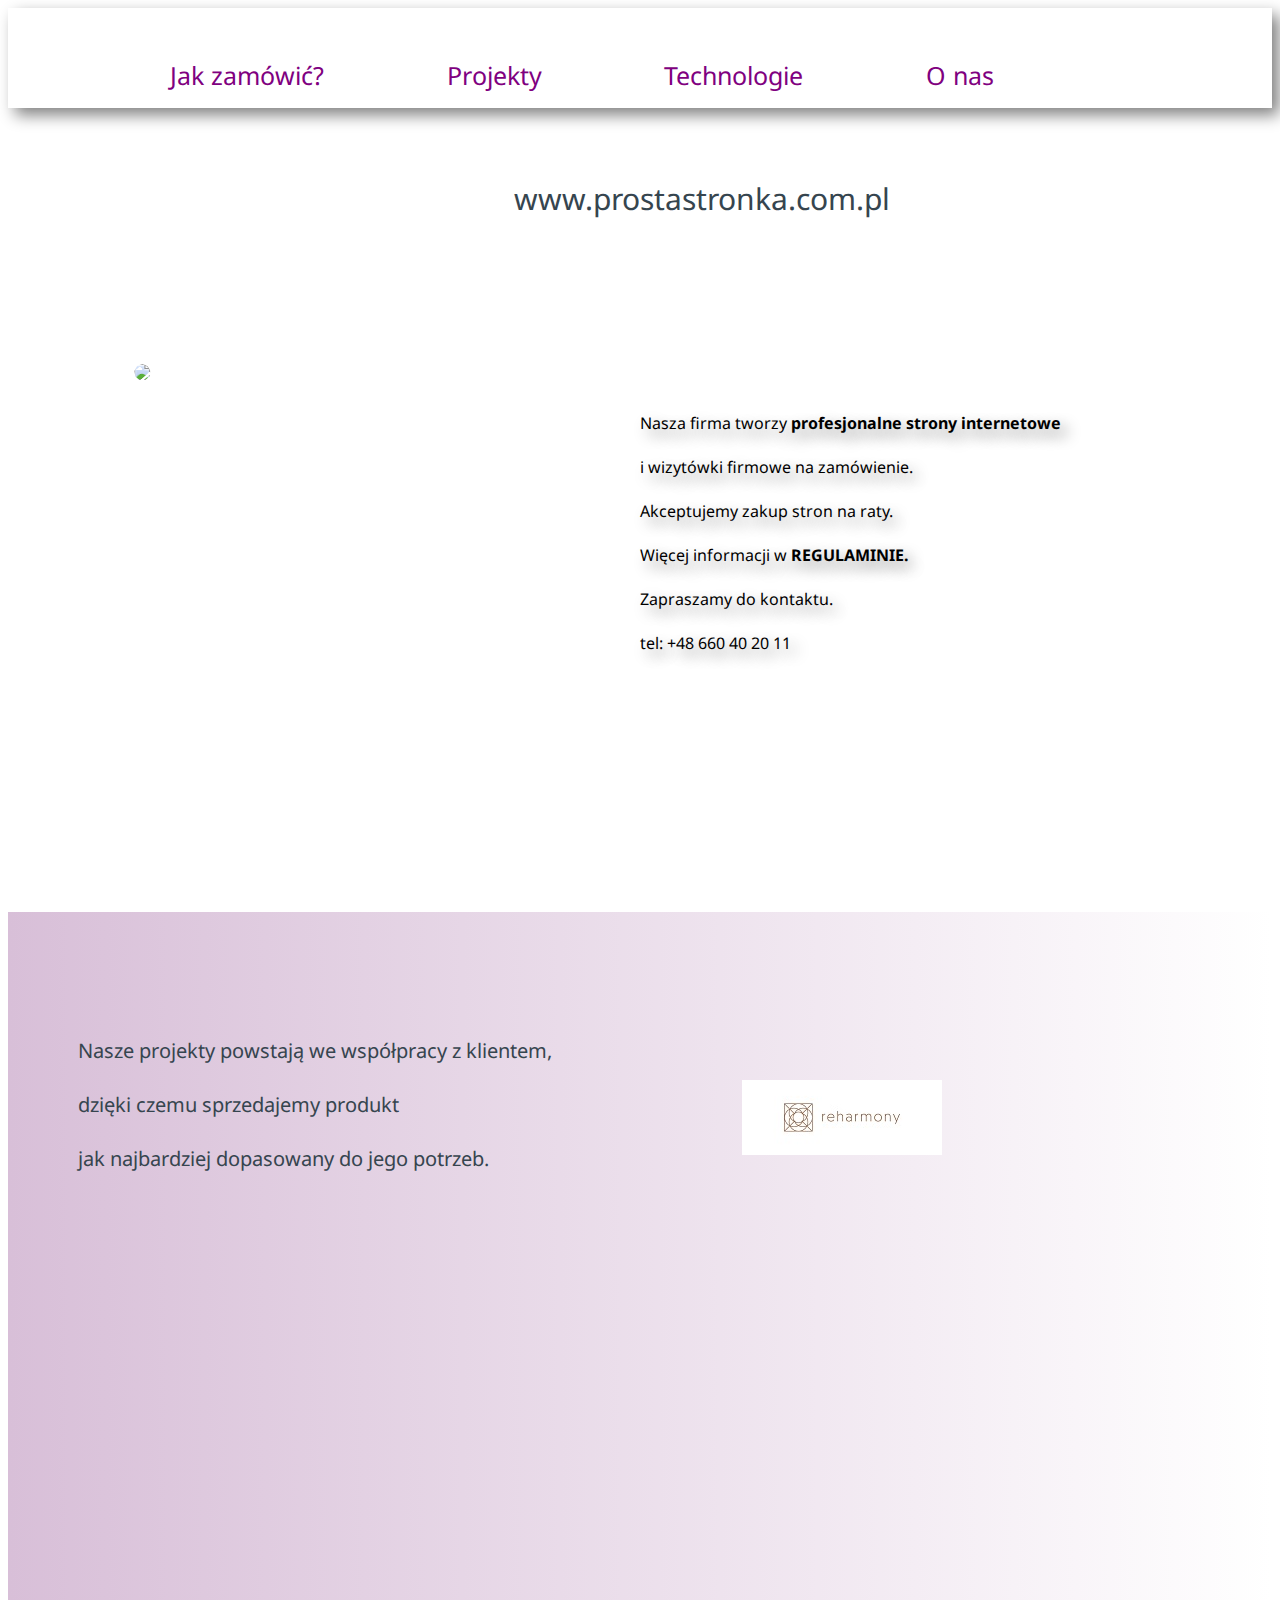
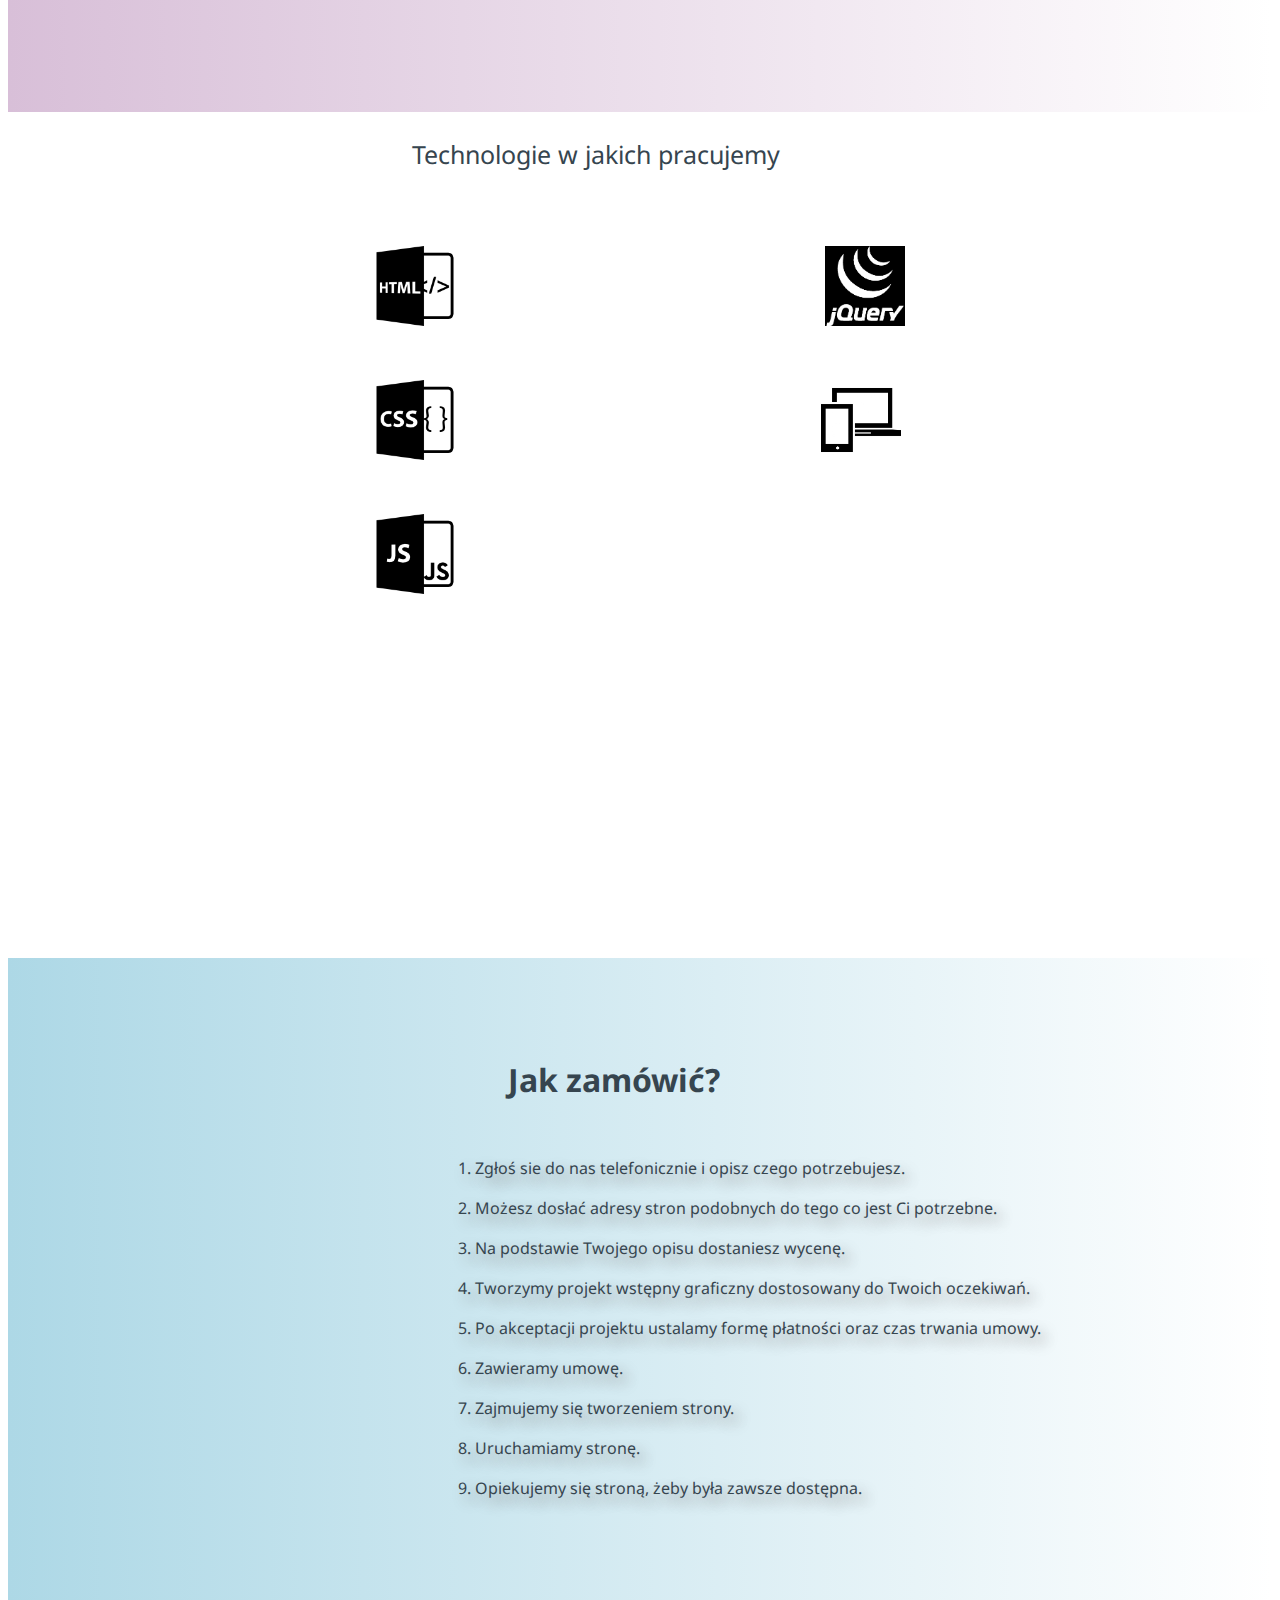
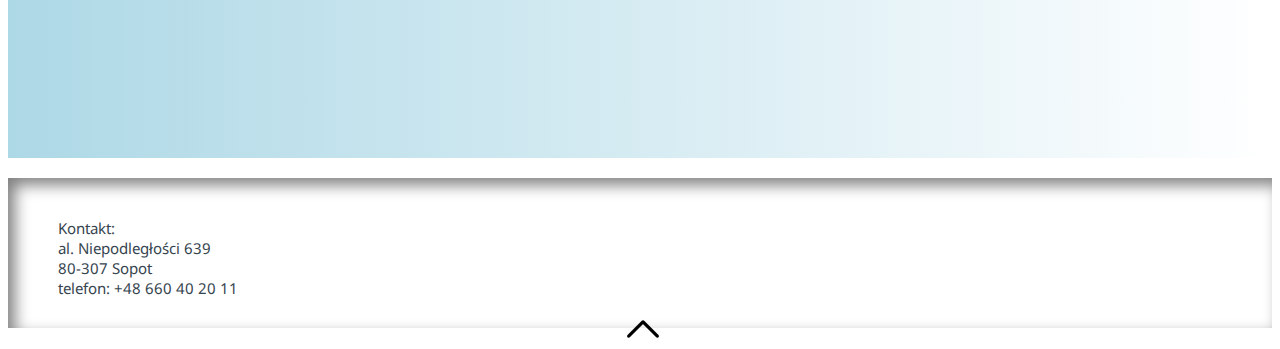
==== commit 8fb965fc: "firmowa" ====
--- a/firmowa.html
+++ b/firmowa.html
@@ -80,7 +80,7 @@
 
     <p id="stronka">www.prostastronka.com.pl</p>
 
-    <section id="section1"><img src="image/slonecznik.jpg" ></section><br>
+    <section id="section1"><img src="image/foto.jpg" ></section><br>
     <section id="section_1">
         <p > 
        <span id="section_1span1">Nasza firma tworzy <b>profesjonalne strony internetowe</b></span><br><br>
--- a/css/tablet.css
+++ b/css/tablet.css
@@ -8,7 +8,6 @@
     width: 100%;
     height: 50px;
     font-size: 25px;
-    color: lightblue;
     box-shadow: 7px 7px 15px grey;
     padding: 25px 0px 25px 0px;
 }
--- a/css/tablet2.css
+++ b/css/tablet2.css
@@ -8,7 +8,6 @@
     width: 100%;
     height: 50px;
     font-size: 25px;
-    color: lightblue;
     box-shadow: 7px 7px 15px grey;
     padding: 25px 0px 25px 0px;
 }
--- a/css/tablet1.css
+++ b/css/tablet1.css
@@ -8,7 +8,6 @@
     width: 100%;
     height: 50px;
     font-size: 25px;
-    color: lightblue;
     box-shadow: 7px 7px 15px grey;
     padding: 25px 0px 25px 0px;
 }
@@ -44,7 +43,7 @@
     margin-top: 100px;
     box-shadow: 7px 7px 15px grey;
     width: 250px;
-    height: 20px;
+    height: auto;
     white-space: wrap;
     -webkit-clip-path: polygon(50% 0%, 83% 12%, 100% 43%, 94% 78%, 68% 100%, 32% 100%, 6% 78%, 0% 43%, 17% 12%);
     clip-path: polygon(50% 0%, 83% 12%, 100% 43%, 94% 78%, 68% 100%, 32% 100%, 6% 78%, 0% 43%, 17% 12%);
--- a/css/monitor.css
+++ b/css/monitor.css
@@ -8,7 +8,6 @@
     width: 100%;
     height: 50px;
     font-size: 25px;
-    color: lightblue;
     box-shadow: 7px 7px 15px grey;
     padding: 25px 0px 25px 0px;
 }
